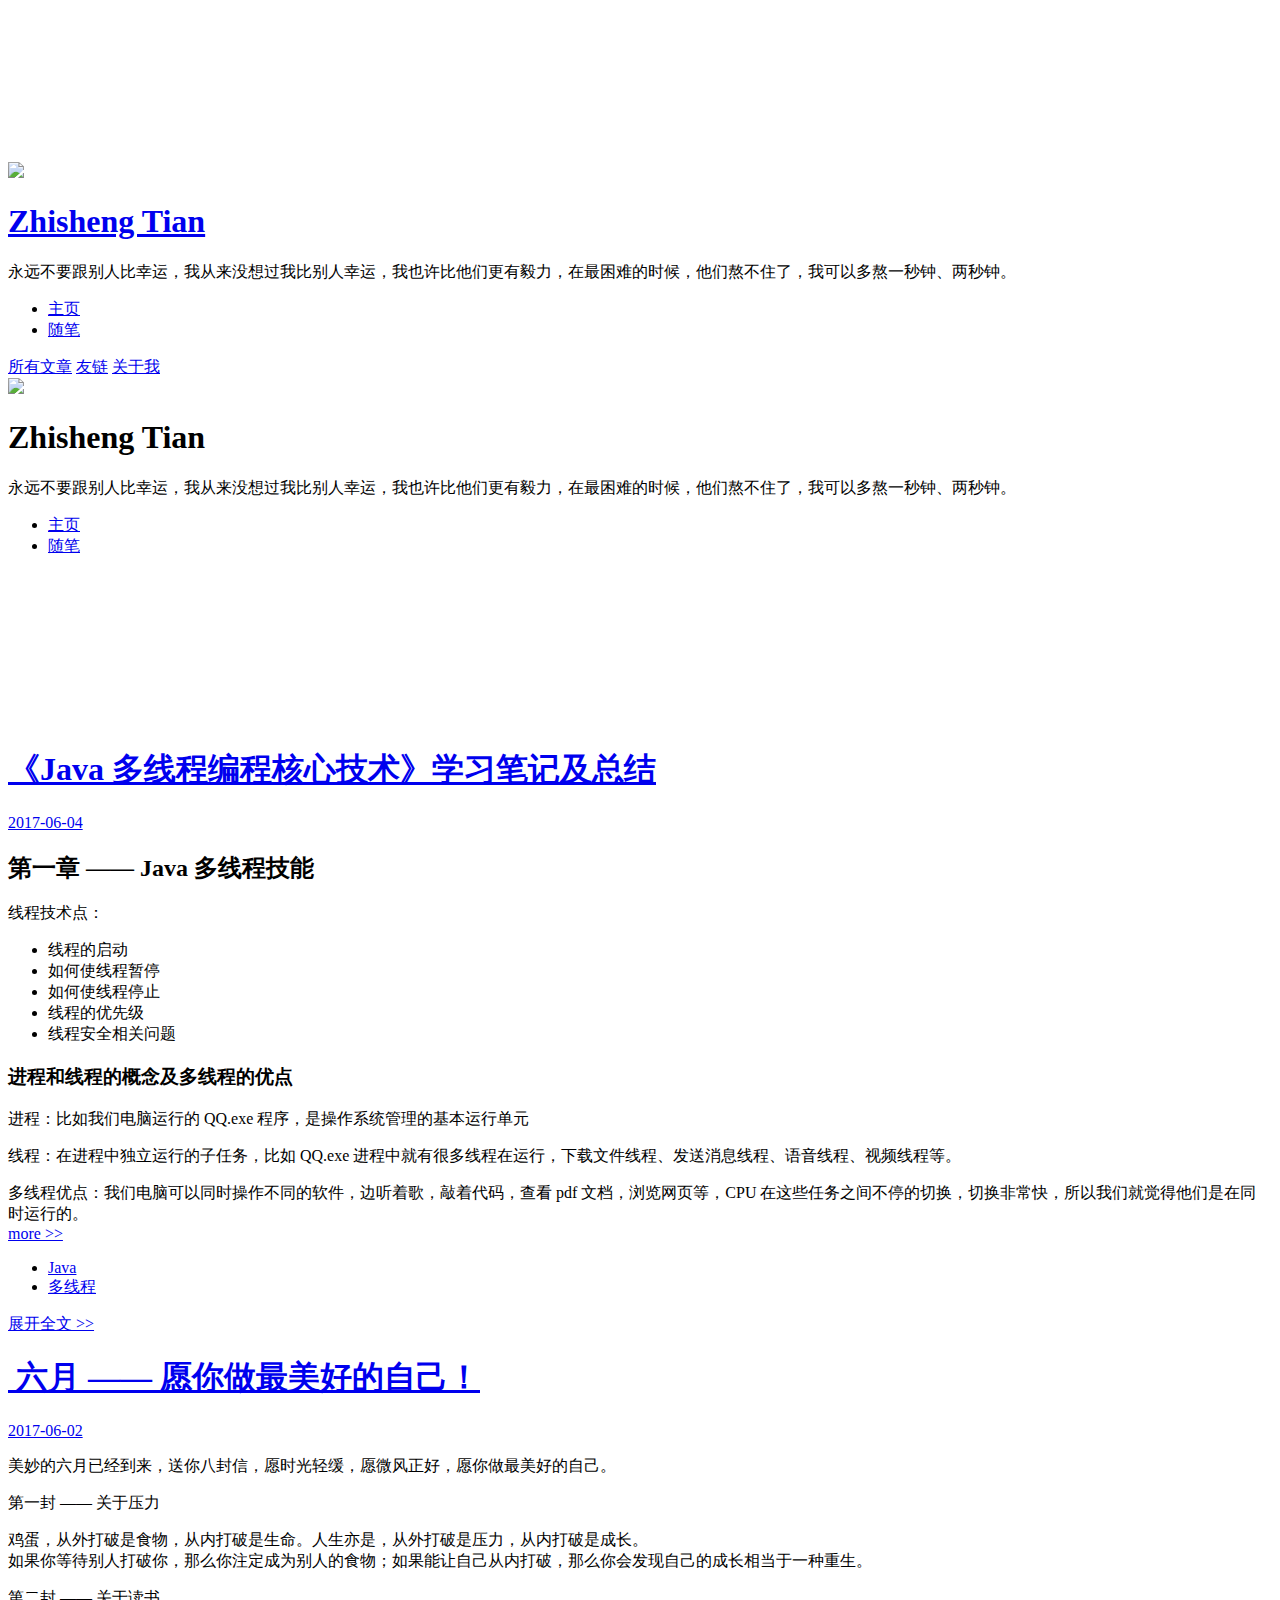
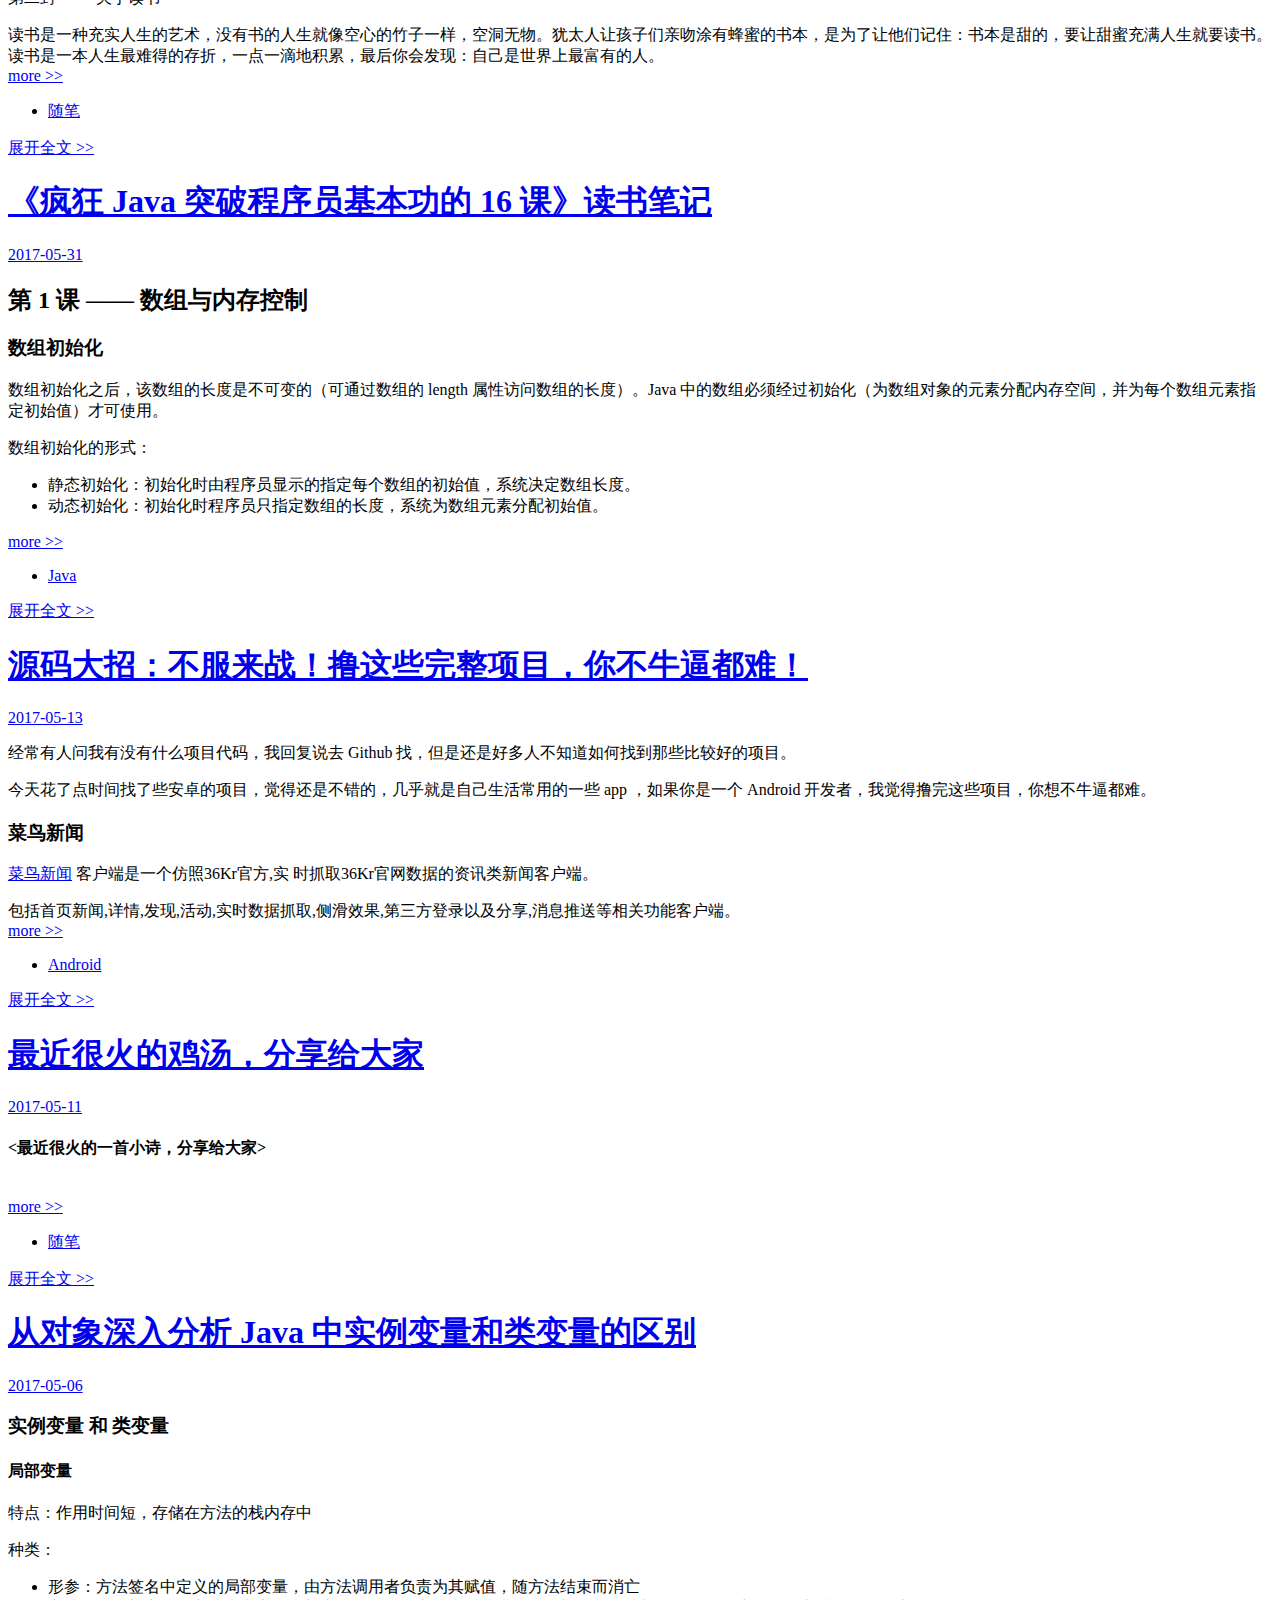
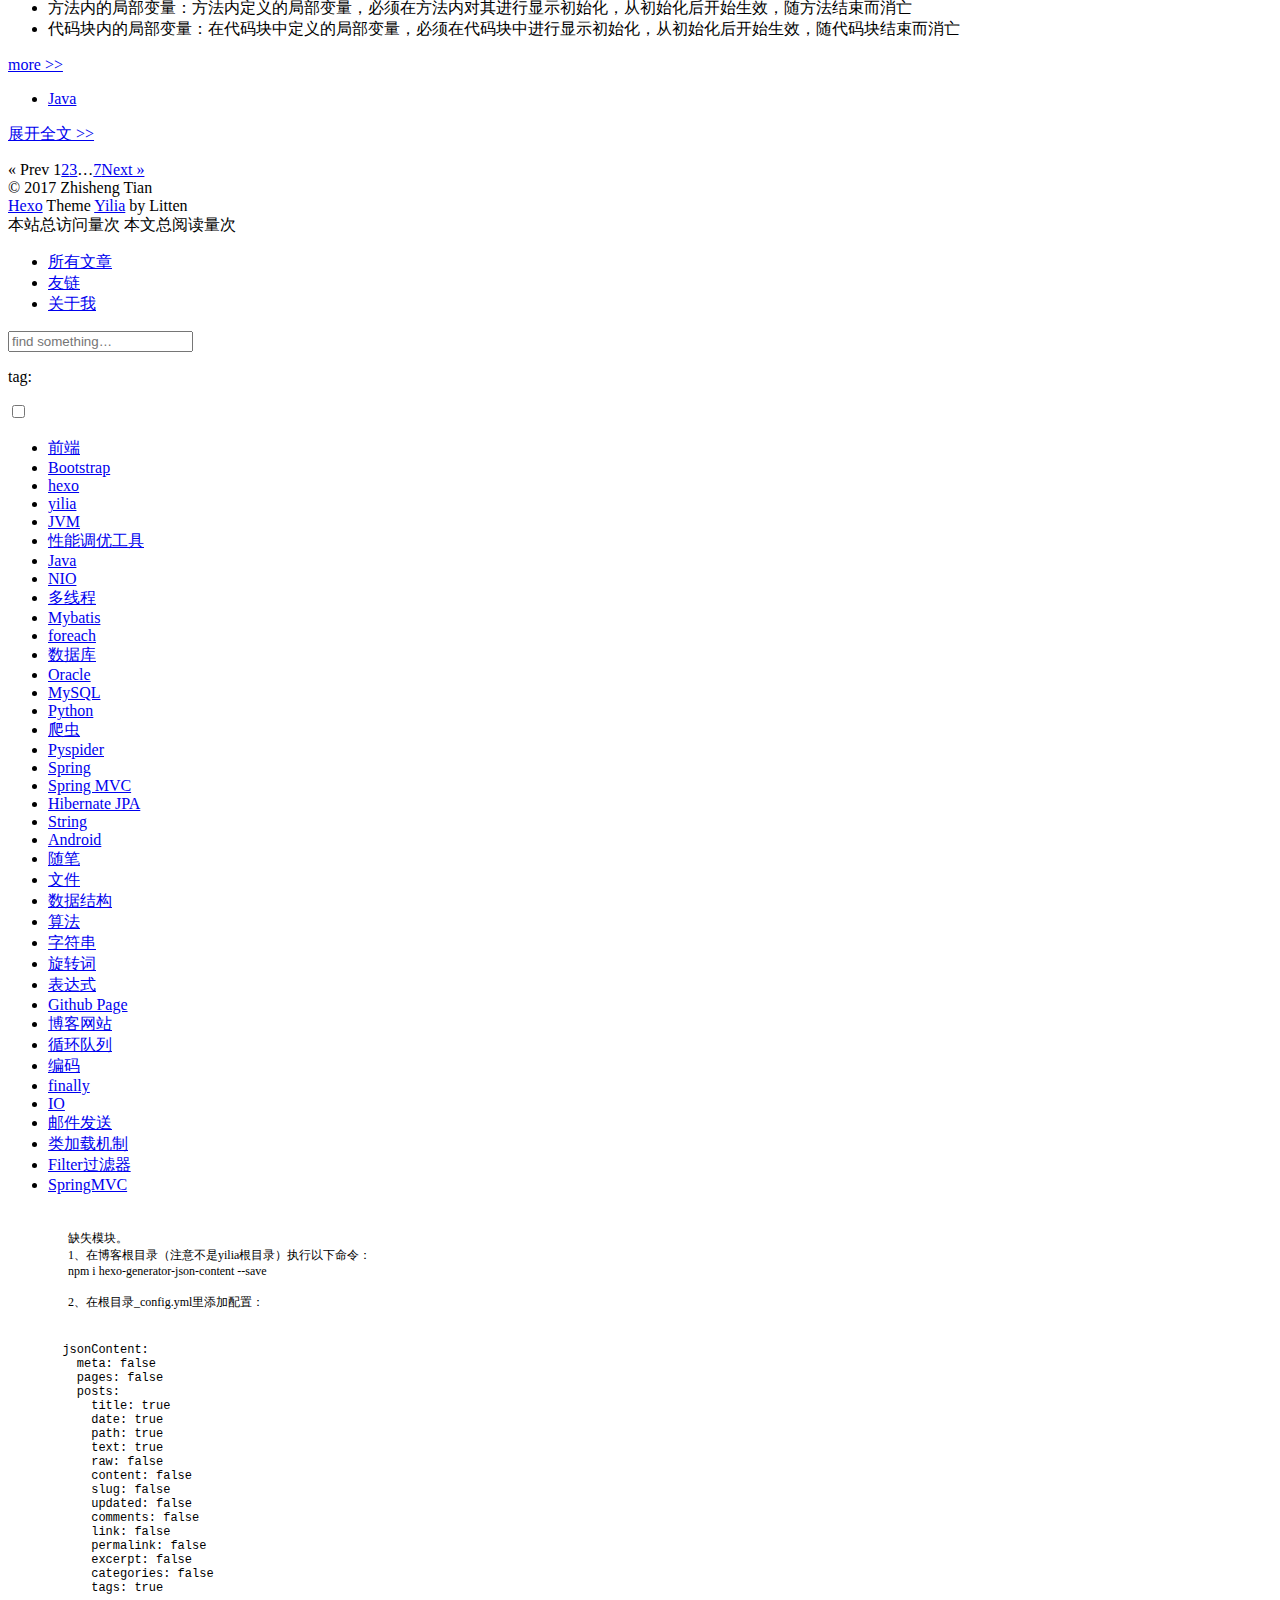
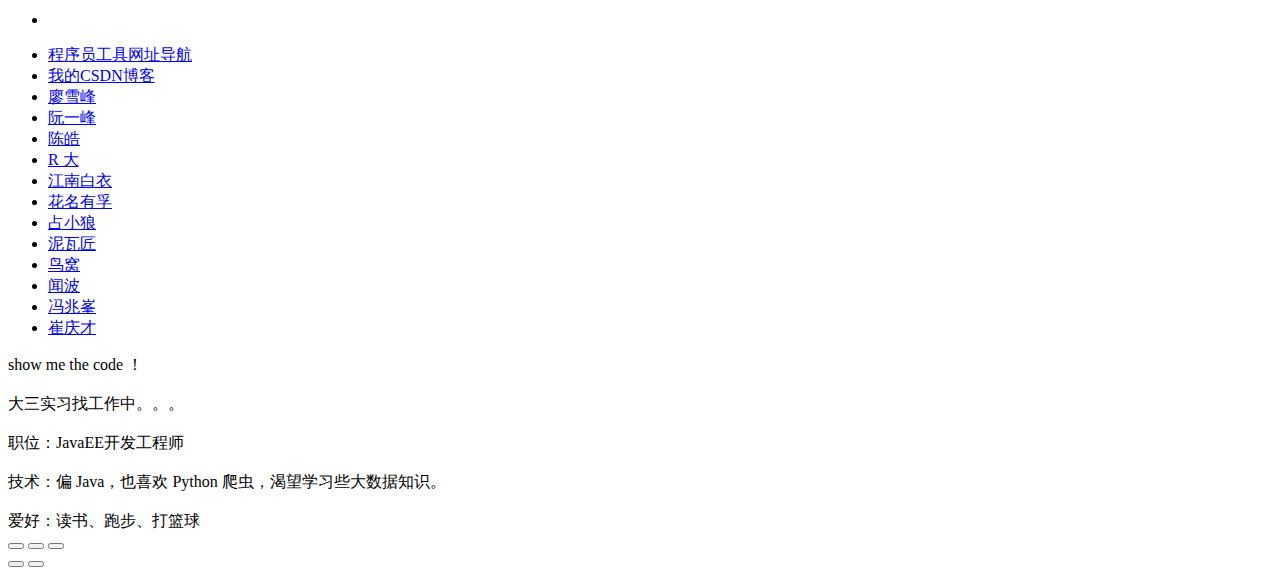
==== index.html @ c3913f11 "index.html" ====
<!DOCTYPE html>
<html>
<head>
  <meta charset="utf-8">
  
  <meta name="renderer" content="webkit">
  <meta http-equiv="X-UA-Compatible" content="IE=edge" >
  <link rel="dns-prefetch" href="http://yoursite.com">
  <title>Zhisheng的博客</title>
  <meta name="viewport" content="width=device-width, initial-scale=1, maximum-scale=1">
  <meta property="og:type" content="website">
<meta property="og:title" content="Zhisheng的博客">
<meta property="og:url" content="http://yoursite.com/index.html">
<meta property="og:site_name" content="Zhisheng的博客">
<meta name="twitter:card" content="summary">
<meta name="twitter:title" content="Zhisheng的博客">
  
    <link rel="alternative" href="/atom.xml" title="Zhisheng的博客" type="application/atom+xml">
  
  
    <link rel="icon" href="/img/favicon.ico">
  
  <link rel="stylesheet" type="text/css" href="/./main.234bc0.css">
  <style type="text/css">
  
    #container.show {
      background: linear-gradient(200deg,#a0cfe4,#e8c37e);
    }
  </style>
  

  

</head>

<body>
  <div id="container" q-class="show:isCtnShow">
    <canvas id="anm-canvas" class="anm-canvas"></canvas>
    <div class="left-col" q-class="show:isShow">
      
<div class="overlay" style="background: #4d4d4d"></div>
<div class="intrude-less">
	<header id="header" class="inner">
		<a href="/" class="profilepic">
			<img src="/img/avatar.png" class="js-avatar">
		</a>
		<hgroup>
		  <h1 class="header-author"><a href="/">Zhisheng Tian</a></h1>
		</hgroup>
		
		<p class="header-subtitle">永远不要跟别人比幸运，我从来没想过我比别人幸运，我也许比他们更有毅力，在最困难的时候，他们熬不住了，我可以多熬一秒钟、两秒钟。</p>
		

		<nav class="header-menu">
			<ul>
			
				<li><a href="/">主页</a></li>
	        
				<li><a href="/tags/随笔/">随笔</a></li>
	        
			</ul>
		</nav>
		<nav class="header-smart-menu">
    		
    			
    			<a q-on="click: openSlider(e, 'innerArchive')" href="javascript:void(0)">所有文章</a>
    			
            
    			
    			<a q-on="click: openSlider(e, 'friends')" href="javascript:void(0)">友链</a>
    			
            
    			
    			<a q-on="click: openSlider(e, 'aboutme')" href="javascript:void(0)">关于我</a>
    			
            
		</nav>
		<nav class="header-nav">
			<div class="social">
				
					<a class="github" target="_blank" href="https://github.com/zhisheng17/" title="github"><i class="icon-github"></i></a>
		        
					<a class="zhihu" target="_blank" href="https://www.zhihu.com/people/tian-zhisheng/activities" title="zhihu"><i class="icon-zhihu"></i></a>
		        
					<a class="qq" target="_blank" href="http://shang.qq.com/wpa/qunwpa?idkey=12fd21bdd550f4b14f76ed5f00305b22e57fbd08aa55a18d472570280754a179" title="qq"><i class="icon-qq"></i></a>
		        
					<a class="jianshu" target="_blank" href="http://www.jianshu.com/u/419f65c24433" title="jianshu"><i class="icon-jianshu"></i></a>
		        
					<a class="segmentfault" target="_blank" href="https://segmentfault.com/u/yuanblog" title="segmentfault"><i class="icon-segmentfault"></i></a>
		        
					<a class="mail" target="_blank" href="mailto://zhisheng2018@gmail.com" title="mail"><i class="icon-mail"></i></a>
		        
			</div>
		</nav>
	</header>		
</div>

    </div>
    <div class="mid-col" q-class="show:isShow,hide:isShow|isFalse">
      
<nav id="mobile-nav">
  	<div class="overlay js-overlay" style="background: #4d4d4d"></div>
	<div class="btnctn js-mobile-btnctn">
  		<div class="slider-trigger list" q-on="click: openSlider(e)"><i class="icon icon-sort"></i></div>
	</div>
	<div class="intrude-less">
		<header id="header" class="inner">
			<div class="profilepic">
				<img src="/img/avatar.png" class="js-avatar">
			</div>
			<hgroup>
			  <h1 class="header-author js-header-author">Zhisheng Tian</h1>
			</hgroup>
			
			<p class="header-subtitle"><i class="icon icon-quo-left"></i>永远不要跟别人比幸运，我从来没想过我比别人幸运，我也许比他们更有毅力，在最困难的时候，他们熬不住了，我可以多熬一秒钟、两秒钟。<i class="icon icon-quo-right"></i></p>
			
			
			
				
			
				
			
			
			
			<nav class="header-nav">
				<div class="social">
					
						<a class="github" target="_blank" href="https://github.com/zhisheng17/" title="github"><i class="icon-github"></i></a>
			        
						<a class="zhihu" target="_blank" href="https://www.zhihu.com/people/tian-zhisheng/activities" title="zhihu"><i class="icon-zhihu"></i></a>
			        
						<a class="qq" target="_blank" href="http://shang.qq.com/wpa/qunwpa?idkey=12fd21bdd550f4b14f76ed5f00305b22e57fbd08aa55a18d472570280754a179" title="qq"><i class="icon-qq"></i></a>
			        
						<a class="jianshu" target="_blank" href="http://www.jianshu.com/u/419f65c24433" title="jianshu"><i class="icon-jianshu"></i></a>
			        
						<a class="segmentfault" target="_blank" href="https://segmentfault.com/u/yuanblog" title="segmentfault"><i class="icon-segmentfault"></i></a>
			        
						<a class="mail" target="_blank" href="mailto://zhisheng2018@gmail.com" title="mail"><i class="icon-mail"></i></a>
			        
				</div>
			</nav>

			<nav class="header-menu js-header-menu">
				<ul style="width: 50%">
				
				
					<li style="width: 50%"><a href="/">主页</a></li>
		        
					<li style="width: 50%"><a href="/tags/随笔/">随笔</a></li>
		        
				</ul>
			</nav>
		</header>				
	</div>
	<div class="mobile-mask" style="display:none" q-show="isShow"></div>
</nav>

      <div id="wrapper" class="body-wrap">
        <div class="menu-l">
          <div class="canvas-wrap">
            <canvas data-colors="#eaeaea" data-sectionHeight="100" data-contentId="js-content" id="myCanvas1" class="anm-canvas"></canvas>
          </div>
          <div id="js-content" class="content-ll">
            
  
    <article id="post-Java-Thread" class="article article-type-post  article-index" itemscope itemprop="blogPost">
  <div class="article-inner">
    
      <header class="article-header">
        
  
    <h1 itemprop="name">
      <a class="article-title" href="/2017/06/04/Java-Thread/">《Java 多线程编程核心技术》学习笔记及总结</a>
    </h1>
  

        
        <a href="/2017/06/04/Java-Thread/" class="archive-article-date">
  	<time datetime="2017-06-04T13:04:18.921Z" itemprop="datePublished"><i class="icon-calendar icon"></i>2017-06-04</time>
</a>
        
      </header>
    
    <div class="article-entry" itemprop="articleBody">
      
        <h2 id="第一章-——-Java-多线程技能"><a href="#第一章-——-Java-多线程技能" class="headerlink" title="第一章 —— Java 多线程技能"></a>第一章 —— Java 多线程技能</h2><p>线程技术点：</p>
<ul>
<li>线程的启动</li>
<li>如何使线程暂停</li>
<li>如何使线程停止</li>
<li>线程的优先级</li>
<li>线程安全相关问题</li>
</ul>
<h3 id="进程和线程的概念及多线程的优点"><a href="#进程和线程的概念及多线程的优点" class="headerlink" title="进程和线程的概念及多线程的优点"></a>进程和线程的概念及多线程的优点</h3><p>进程：比如我们电脑运行的 QQ.exe 程序，是操作系统管理的基本运行单元</p>
<p>线程：在进程中独立运行的子任务，比如 QQ.exe 进程中就有很多线程在运行，下载文件线程、发送消息线程、语音线程、视频线程等。</p>
<p>多线程优点：我们电脑可以同时操作不同的软件，边听着歌，敲着代码，查看 pdf 文档，浏览网页等，CPU 在这些任务之间不停的切换，切换非常快，所以我们就觉得他们是在同时运行的。<br>
        
          <a class="article-more-a" href="/2017/06/04/Java-Thread/#more">more >></a>
        
      

      
    </div>
    <div class="article-info article-info-index">
      
      
	<div class="article-tag tagcloud">
		<i class="icon-price-tags icon"></i>
		<ul class="article-tag-list">
			 
        		<li class="article-tag-list-item">
        			<a href="javascript:void(0)" class="js-tag article-tag-list-link color5">Java</a>
        		</li>
      		 
        		<li class="article-tag-list-item">
        			<a href="javascript:void(0)" class="js-tag article-tag-list-link color4">多线程</a>
        		</li>
      		
		</ul>
	</div>

      

      
        <p class="article-more-link">
          <a class="article-more-a" href="/2017/06/04/Java-Thread/">展开全文 >></a>
        </p>
      

      
      <div class="clearfix"></div>
    </div>
  </div>
</article>








  
    <article id="post-poetry2" class="article article-type-post  article-index" itemscope itemprop="blogPost">
  <div class="article-inner">
    
      <header class="article-header">
        
  
    <h1 itemprop="name">
      <a class="article-title" href="/2017/06/02/poetry2/"> 六月 —— 愿你做最美好的自己！</a>
    </h1>
  

        
        <a href="/2017/06/02/poetry2/" class="archive-article-date">
  	<time datetime="2017-06-02T09:49:19.563Z" itemprop="datePublished"><i class="icon-calendar icon"></i>2017-06-02</time>
</a>
        
      </header>
    
    <div class="article-entry" itemprop="articleBody">
      
        <p>美妙的六月已经到来，送你八封信，愿时光轻缓，愿微风正好，愿你做最美好的自己。</p>
<p>第一封 —— 关于压力</p>
<p>鸡蛋，从外打破是食物，从内打破是生命。人生亦是，从外打破是压力，从内打破是成长。<br>如果你等待别人打破你，那么你注定成为别人的食物；如果能让自己从内打破，那么你会发现自己的成长相当于一种重生。</p>
<p>第二封 —— 关于读书</p>
<p> 读书是一种充实人生的艺术，没有书的人生就像空心的竹子一样，空洞无物。犹太人让孩子们亲吻涂有蜂蜜的书本，是为了让他们记住：书本是甜的，要让甜蜜充满人生就要读书。读书是一本人生最难得的存折，一点一滴地积累，最后你会发现：自己是世界上最富有的人。<br>
        
          <a class="article-more-a" href="/2017/06/02/poetry2/#more">more >></a>
        
      

      
    </div>
    <div class="article-info article-info-index">
      
      
	<div class="article-tag tagcloud">
		<i class="icon-price-tags icon"></i>
		<ul class="article-tag-list">
			 
        		<li class="article-tag-list-item">
        			<a href="javascript:void(0)" class="js-tag article-tag-list-link color3">随笔</a>
        		</li>
      		
		</ul>
	</div>

      

      
        <p class="article-more-link">
          <a class="article-more-a" href="/2017/06/02/poetry2/">展开全文 >></a>
        </p>
      

      
      <div class="clearfix"></div>
    </div>
  </div>
</article>








  
    <article id="post-Java-16-lession" class="article article-type-post  article-index" itemscope itemprop="blogPost">
  <div class="article-inner">
    
      <header class="article-header">
        
  
    <h1 itemprop="name">
      <a class="article-title" href="/2017/05/31/Java-16-lession/">《疯狂 Java 突破程序员基本功的 16 课》读书笔记</a>
    </h1>
  

        
        <a href="/2017/05/31/Java-16-lession/" class="archive-article-date">
  	<time datetime="2017-05-31T13:11:32.805Z" itemprop="datePublished"><i class="icon-calendar icon"></i>2017-05-31</time>
</a>
        
      </header>
    
    <div class="article-entry" itemprop="articleBody">
      
        <h2 id="第-1-课-——-数组与内存控制"><a href="#第-1-课-——-数组与内存控制" class="headerlink" title="第 1 课 —— 数组与内存控制"></a>第 1 课 —— 数组与内存控制</h2><h3 id="数组初始化"><a href="#数组初始化" class="headerlink" title="数组初始化"></a>数组初始化</h3><p>数组初始化之后，该数组的长度是不可变的（可通过数组的 length 属性访问数组的长度）。Java 中的数组必须经过初始化（为数组对象的元素分配内存空间，并为每个数组元素指定初始值）才可使用。</p>
<p>数组初始化的形式：</p>
<ul>
<li>静态初始化：初始化时由程序员显示的指定每个数组的初始值，系统决定数组长度。</li>
<li>动态初始化：初始化时程序员只指定数组的长度，系统为数组元素分配初始值。</li>
</ul>
        
          <a class="article-more-a" href="/2017/05/31/Java-16-lession/#more">more >></a>
        
      

      
    </div>
    <div class="article-info article-info-index">
      
      
	<div class="article-tag tagcloud">
		<i class="icon-price-tags icon"></i>
		<ul class="article-tag-list">
			 
        		<li class="article-tag-list-item">
        			<a href="javascript:void(0)" class="js-tag article-tag-list-link color5">Java</a>
        		</li>
      		
		</ul>
	</div>

      

      
        <p class="article-more-link">
          <a class="article-more-a" href="/2017/05/31/Java-16-lession/">展开全文 >></a>
        </p>
      

      
      <div class="clearfix"></div>
    </div>
  </div>
</article>








  
    <article id="post-android-projects" class="article article-type-post  article-index" itemscope itemprop="blogPost">
  <div class="article-inner">
    
      <header class="article-header">
        
  
    <h1 itemprop="name">
      <a class="article-title" href="/2017/05/13/android-projects/">源码大招：不服来战！撸这些完整项目，你不牛逼都难！</a>
    </h1>
  

        
        <a href="/2017/05/13/android-projects/" class="archive-article-date">
  	<time datetime="2017-05-13T10:04:51.795Z" itemprop="datePublished"><i class="icon-calendar icon"></i>2017-05-13</time>
</a>
        
      </header>
    
    <div class="article-entry" itemprop="articleBody">
      
        <p>经常有人问我有没有什么项目代码，我回复说去 Github 找，但是还是好多人不知道如何找到那些比较好的项目。</p>
<p>今天花了点时间找了些安卓的项目，觉得还是不错的，几乎就是自己生活常用的一些 app ，如果你是一个 Android 开发者，我觉得撸完这些项目，你想不牛逼都难。</p>
<h3 id="菜鸟新闻"><a href="#菜鸟新闻" class="headerlink" title="菜鸟新闻"></a>菜鸟新闻</h3><p><a href="http://www.cniao5.com/">菜鸟新闻</a> 客户端是一个仿照36Kr官方,实 时抓取36Kr官网数据的资讯类新闻客户端。</p>
<p>包括首页新闻,详情,发现,活动,实时数据抓取,侧滑效果,第三方登录以及分享,消息推送等相关功能客户端。<br>
        
          <a class="article-more-a" href="/2017/05/13/android-projects/#more">more >></a>
        
      

      
    </div>
    <div class="article-info article-info-index">
      
      
	<div class="article-tag tagcloud">
		<i class="icon-price-tags icon"></i>
		<ul class="article-tag-list">
			 
        		<li class="article-tag-list-item">
        			<a href="javascript:void(0)" class="js-tag article-tag-list-link color3">Android</a>
        		</li>
      		
		</ul>
	</div>

      

      
        <p class="article-more-link">
          <a class="article-more-a" href="/2017/05/13/android-projects/">展开全文 >></a>
        </p>
      

      
      <div class="clearfix"></div>
    </div>
  </div>
</article>








  
    <article id="post-poetry" class="article article-type-post  article-index" itemscope itemprop="blogPost">
  <div class="article-inner">
    
      <header class="article-header">
        
  
    <h1 itemprop="name">
      <a class="article-title" href="/2017/05/11/poetry/">最近很火的鸡汤，分享给大家</a>
    </h1>
  

        
        <a href="/2017/05/11/poetry/" class="archive-article-date">
  	<time datetime="2017-05-11T12:33:20.123Z" itemprop="datePublished"><i class="icon-calendar icon"></i>2017-05-11</time>
</a>
        
      </header>
    
    <div class="article-entry" itemprop="articleBody">
      
        <h4 id="lt-最近很火的一首小诗，分享给大家-gt"><a href="#lt-最近很火的一首小诗，分享给大家-gt" class="headerlink" title="&lt;最近很火的一首小诗，分享给大家&gt;"></a>&lt;最近很火的一首小诗，分享给大家&gt;</h4><p><img src="http://ohfk1r827.bkt.clouddn.com/owl-2287017_960_720.jpg" alt=""><br>
        
          <a class="article-more-a" href="/2017/05/11/poetry/#more">more >></a>
        
      

      
    </div>
    <div class="article-info article-info-index">
      
      
	<div class="article-tag tagcloud">
		<i class="icon-price-tags icon"></i>
		<ul class="article-tag-list">
			 
        		<li class="article-tag-list-item">
        			<a href="javascript:void(0)" class="js-tag article-tag-list-link color3">随笔</a>
        		</li>
      		
		</ul>
	</div>

      

      
        <p class="article-more-link">
          <a class="article-more-a" href="/2017/05/11/poetry/">展开全文 >></a>
        </p>
      

      
      <div class="clearfix"></div>
    </div>
  </div>
</article>








  
    <article id="post-java-var" class="article article-type-post  article-index" itemscope itemprop="blogPost">
  <div class="article-inner">
    
      <header class="article-header">
        
  
    <h1 itemprop="name">
      <a class="article-title" href="/2017/05/06/java-var/">从对象深入分析 Java 中实例变量和类变量的区别</a>
    </h1>
  

        
        <a href="/2017/05/06/java-var/" class="archive-article-date">
  	<time datetime="2017-05-06T06:24:51.333Z" itemprop="datePublished"><i class="icon-calendar icon"></i>2017-05-06</time>
</a>
        
      </header>
    
    <div class="article-entry" itemprop="articleBody">
      
        <h3 id="实例变量-和-类变量"><a href="#实例变量-和-类变量" class="headerlink" title="实例变量 和 类变量"></a>实例变量 和 类变量</h3><h4 id="局部变量"><a href="#局部变量" class="headerlink" title="局部变量"></a>局部变量</h4><p>特点：作用时间短，存储在方法的栈内存中</p>
<p>种类：</p>
<ul>
<li>形参：方法签名中定义的局部变量，由方法调用者负责为其赋值，随方法结束而消亡</li>
<li>方法内的局部变量：方法内定义的局部变量，必须在方法内对其进行显示初始化，从初始化后开始生效，随方法结束而消亡</li>
<li>代码块内的局部变量：在代码块中定义的局部变量，必须在代码块中进行显示初始化，从初始化后开始生效，随代码块结束而消亡</li>
</ul>
        
          <a class="article-more-a" href="/2017/05/06/java-var/#more">more >></a>
        
      

      
    </div>
    <div class="article-info article-info-index">
      
      
	<div class="article-tag tagcloud">
		<i class="icon-price-tags icon"></i>
		<ul class="article-tag-list">
			 
        		<li class="article-tag-list-item">
        			<a href="javascript:void(0)" class="js-tag article-tag-list-link color5">Java</a>
        		</li>
      		
		</ul>
	</div>

      

      
        <p class="article-more-link">
          <a class="article-more-a" href="/2017/05/06/java-var/">展开全文 >></a>
        </p>
      

      
      <div class="clearfix"></div>
    </div>
  </div>
</article>








  
  
    <nav id="page-nav">
      <span class="page-number current">1</span><a class="page-number" href="/page/2/">2</a><a class="page-number" href="/page/3/">3</a><span class="space">&hellip;</span><a class="page-number" href="/page/7/">7</a><a class="extend next" rel="next" href="/page/2/">Next &raquo;</a>
    </nav>
  


          </div>
        </div>
      </div>
      <footer id="footer">
  <div class="outer">
    <div id="footer-info">
    	<div class="footer-left">
    		&copy; 2017 Zhisheng Tian
    	</div>
      	<div class="footer-right">
      		<a href="http://hexo.io/" target="_blank">Hexo</a>  Theme <a href="https://github.com/litten/hexo-theme-yilia" target="_blank">Yilia</a> by Litten
      	</div>
    </div>
  </div>
  <span id="busuanzi_container_site_pv">
    本站总访问量<span id="busuanzi_value_site_pv"></span>次
</span>
<span id="busuanzi_container_page_pv">
  本文总阅读量<span id="busuanzi_value_page_pv"></span>次
</span>
  <script async src="//dn-lbstatics.qbox.me/busuanzi/2.3/busuanzi.pure.mini.js">
</script>
</footer>
    </div>
    <script>
	var yiliaConfig = {
		mathjax: false,
		isHome: true,
		isPost: false,
		isArchive: false,
		isTag: false,
		isCategory: false,
		open_in_new: false,
		root: "/",
		innerArchive: true,
		showTags: false
	}
</script>

<script>!function(t){function n(r){if(e[r])return e[r].exports;var o=e[r]={exports:{},id:r,loaded:!1};return t[r].call(o.exports,o,o.exports,n),o.loaded=!0,o.exports}var e={};return n.m=t,n.c=e,n.p="./",n(0)}([function(t,n,e){"use strict";function r(t){return t&&t.__esModule?t:{default:t}}function o(t,n){var e=/\/|index.html/g;return t.replace(e,"")===n.replace(e,"")}function i(){for(var t=document.querySelectorAll(".js-header-menu li a"),n=window.location.pathname,e=0,r=t.length;e<r;e++){var i=t[e];o(n,i.getAttribute("href"))&&(0,d.default)(i,"active")}}function u(t){for(var n=t.offsetLeft,e=t.offsetParent;null!==e;)n+=e.offsetLeft,e=e.offsetParent;return n}function f(t){for(var n=t.offsetTop,e=t.offsetParent;null!==e;)n+=e.offsetTop,e=e.offsetParent;return n}function c(t,n,e,r,o){var i=u(t),c=f(t)-n;if(c-e<=o){var a=t.$newDom;a||(a=t.cloneNode(!0),(0,h.default)(t,a),t.$newDom=a,a.style.position="fixed",a.style.top=(e||c)+"px",a.style.left=i+"px",a.style.zIndex=r||2,a.style.width="100%",a.style.color="#fff"),a.style.visibility="visible",t.style.visibility="hidden"}else{t.style.visibility="visible";var s=t.$newDom;s&&(s.style.visibility="hidden")}}function a(){var t=document.querySelector(".js-overlay"),n=document.querySelector(".js-header-menu");c(t,document.body.scrollTop,-63,2,0),c(n,document.body.scrollTop,1,3,0)}function s(){document.querySelector("#container").addEventListener("scroll",function(t){a()}),window.addEventListener("scroll",function(t){a()}),a()}function l(){x.default.versions.mobile&&window.screen.width<800&&(i(),s())}var p=e(71),d=r(p),v=e(72),y=(r(v),e(84)),h=r(y),b=e(69),x=r(b),m=e(75),g=r(m),w=e(70);l(),(0,w.addLoadEvent)(function(){g.default.init()}),t.exports={}},function(t,n){var e=t.exports="undefined"!=typeof window&&window.Math==Math?window:"undefined"!=typeof self&&self.Math==Math?self:Function("return this")();"number"==typeof __g&&(__g=e)},function(t,n){var e={}.hasOwnProperty;t.exports=function(t,n){return e.call(t,n)}},function(t,n,e){var r=e(49),o=e(15);t.exports=function(t){return r(o(t))}},function(t,n,e){t.exports=!e(8)(function(){return 7!=Object.defineProperty({},"a",{get:function(){return 7}}).a})},function(t,n,e){var r=e(6),o=e(12);t.exports=e(4)?function(t,n,e){return r.f(t,n,o(1,e))}:function(t,n,e){return t[n]=e,t}},function(t,n,e){var r=e(10),o=e(30),i=e(24),u=Object.defineProperty;n.f=e(4)?Object.defineProperty:function(t,n,e){if(r(t),n=i(n,!0),r(e),o)try{return u(t,n,e)}catch(t){}if("get"in e||"set"in e)throw TypeError("Accessors not supported!");return"value"in e&&(t[n]=e.value),t}},function(t,n,e){var r=e(22)("wks"),o=e(13),i=e(1).Symbol,u="function"==typeof i,f=t.exports=function(t){return r[t]||(r[t]=u&&i[t]||(u?i:o)("Symbol."+t))};f.store=r},function(t,n){t.exports=function(t){try{return!!t()}catch(t){return!0}}},function(t,n,e){var r=e(35),o=e(16);t.exports=Object.keys||function(t){return r(t,o)}},function(t,n,e){var r=e(11);t.exports=function(t){if(!r(t))throw TypeError(t+" is not an object!");return t}},function(t,n){t.exports=function(t){return"object"==typeof t?null!==t:"function"==typeof t}},function(t,n){t.exports=function(t,n){return{enumerable:!(1&t),configurable:!(2&t),writable:!(4&t),value:n}}},function(t,n){var e=0,r=Math.random();t.exports=function(t){return"Symbol(".concat(void 0===t?"":t,")_",(++e+r).toString(36))}},function(t,n){var e=t.exports={version:"2.4.0"};"number"==typeof __e&&(__e=e)},function(t,n){t.exports=function(t){if(void 0==t)throw TypeError("Can't call method on  "+t);return t}},function(t,n){t.exports="constructor,hasOwnProperty,isPrototypeOf,propertyIsEnumerable,toLocaleString,toString,valueOf".split(",")},function(t,n){t.exports={}},function(t,n){t.exports=!0},function(t,n){n.f={}.propertyIsEnumerable},function(t,n,e){var r=e(6).f,o=e(2),i=e(7)("toStringTag");t.exports=function(t,n,e){t&&!o(t=e?t:t.prototype,i)&&r(t,i,{configurable:!0,value:n})}},function(t,n,e){var r=e(22)("keys"),o=e(13);t.exports=function(t){return r[t]||(r[t]=o(t))}},function(t,n,e){var r=e(1),o="__core-js_shared__",i=r[o]||(r[o]={});t.exports=function(t){return i[t]||(i[t]={})}},function(t,n){var e=Math.ceil,r=Math.floor;t.exports=function(t){return isNaN(t=+t)?0:(t>0?r:e)(t)}},function(t,n,e){var r=e(11);t.exports=function(t,n){if(!r(t))return t;var e,o;if(n&&"function"==typeof(e=t.toString)&&!r(o=e.call(t)))return o;if("function"==typeof(e=t.valueOf)&&!r(o=e.call(t)))return o;if(!n&&"function"==typeof(e=t.toString)&&!r(o=e.call(t)))return o;throw TypeError("Can't convert object to primitive value")}},function(t,n,e){var r=e(1),o=e(14),i=e(18),u=e(26),f=e(6).f;t.exports=function(t){var n=o.Symbol||(o.Symbol=i?{}:r.Symbol||{});"_"==t.charAt(0)||t in n||f(n,t,{value:u.f(t)})}},function(t,n,e){n.f=e(7)},function(t,n,e){var r=e(1),o=e(14),i=e(46),u=e(5),f="prototype",c=function(t,n,e){var a,s,l,p=t&c.F,d=t&c.G,v=t&c.S,y=t&c.P,h=t&c.B,b=t&c.W,x=d?o:o[n]||(o[n]={}),m=x[f],g=d?r:v?r[n]:(r[n]||{})[f];d&&(e=n);for(a in e)s=!p&&g&&void 0!==g[a],s&&a in x||(l=s?g[a]:e[a],x[a]=d&&"function"!=typeof g[a]?e[a]:h&&s?i(l,r):b&&g[a]==l?function(t){var n=function(n,e,r){if(this instanceof t){switch(arguments.length){case 0:return new t;case 1:return new t(n);case 2:return new t(n,e)}return new t(n,e,r)}return t.apply(this,arguments)};return n[f]=t[f],n}(l):y&&"function"==typeof l?i(Function.call,l):l,y&&((x.virtual||(x.virtual={}))[a]=l,t&c.R&&m&&!m[a]&&u(m,a,l)))};c.F=1,c.G=2,c.S=4,c.P=8,c.B=16,c.W=32,c.U=64,c.R=128,t.exports=c},function(t,n){var e={}.toString;t.exports=function(t){return e.call(t).slice(8,-1)}},function(t,n,e){var r=e(11),o=e(1).document,i=r(o)&&r(o.createElement);t.exports=function(t){return i?o.createElement(t):{}}},function(t,n,e){t.exports=!e(4)&&!e(8)(function(){return 7!=Object.defineProperty(e(29)("div"),"a",{get:function(){return 7}}).a})},function(t,n,e){"use strict";var r=e(18),o=e(27),i=e(36),u=e(5),f=e(2),c=e(17),a=e(51),s=e(20),l=e(58),p=e(7)("iterator"),d=!([].keys&&"next"in[].keys()),v="@@iterator",y="keys",h="values",b=function(){return this};t.exports=function(t,n,e,x,m,g,w){a(e,n,x);var O,S,_,j=function(t){if(!d&&t in A)return A[t];switch(t){case y:return function(){return new e(this,t)};case h:return function(){return new e(this,t)}}return function(){return new e(this,t)}},P=n+" Iterator",E=m==h,M=!1,A=t.prototype,T=A[p]||A[v]||m&&A[m],L=T||j(m),N=m?E?j("entries"):L:void 0,C="Array"==n?A.entries||T:T;if(C&&(_=l(C.call(new t)),_!==Object.prototype&&(s(_,P,!0),r||f(_,p)||u(_,p,b))),E&&T&&T.name!==h&&(M=!0,L=function(){return T.call(this)}),r&&!w||!d&&!M&&A[p]||u(A,p,L),c[n]=L,c[P]=b,m)if(O={values:E?L:j(h),keys:g?L:j(y),entries:N},w)for(S in O)S in A||i(A,S,O[S]);else o(o.P+o.F*(d||M),n,O);return O}},function(t,n,e){var r=e(10),o=e(55),i=e(16),u=e(21)("IE_PROTO"),f=function(){},c="prototype",a=function(){var t,n=e(29)("iframe"),r=i.length,o="<",u=">";for(n.style.display="none",e(48).appendChild(n),n.src="javascript:",t=n.contentWindow.document,t.open(),t.write(o+"script"+u+"document.F=Object"+o+"/script"+u),t.close(),a=t.F;r--;)delete a[c][i[r]];return a()};t.exports=Object.create||function(t,n){var e;return null!==t?(f[c]=r(t),e=new f,f[c]=null,e[u]=t):e=a(),void 0===n?e:o(e,n)}},function(t,n,e){var r=e(35),o=e(16).concat("length","prototype");n.f=Object.getOwnPropertyNames||function(t){return r(t,o)}},function(t,n){n.f=Object.getOwnPropertySymbols},function(t,n,e){var r=e(2),o=e(3),i=e(45)(!1),u=e(21)("IE_PROTO");t.exports=function(t,n){var e,f=o(t),c=0,a=[];for(e in f)e!=u&&r(f,e)&&a.push(e);for(;n.length>c;)r(f,e=n[c++])&&(~i(a,e)||a.push(e));return a}},function(t,n,e){t.exports=e(5)},function(t,n,e){var r=e(15);t.exports=function(t){return Object(r(t))}},function(t,n,e){t.exports={default:e(41),__esModule:!0}},function(t,n,e){t.exports={default:e(42),__esModule:!0}},function(t,n,e){"use strict";function r(t){return t&&t.__esModule?t:{default:t}}n.__esModule=!0;var o=e(39),i=r(o),u=e(38),f=r(u),c="function"==typeof f.default&&"symbol"==typeof i.default?function(t){return typeof t}:function(t){return t&&"function"==typeof f.default&&t.constructor===f.default&&t!==f.default.prototype?"symbol":typeof t};n.default="function"==typeof f.default&&"symbol"===c(i.default)?function(t){return"undefined"==typeof t?"undefined":c(t)}:function(t){return t&&"function"==typeof f.default&&t.constructor===f.default&&t!==f.default.prototype?"symbol":"undefined"==typeof t?"undefined":c(t)}},function(t,n,e){e(65),e(63),e(66),e(67),t.exports=e(14).Symbol},function(t,n,e){e(64),e(68),t.exports=e(26).f("iterator")},function(t,n){t.exports=function(t){if("function"!=typeof t)throw TypeError(t+" is not a function!");return t}},function(t,n){t.exports=function(){}},function(t,n,e){var r=e(3),o=e(61),i=e(60);t.exports=function(t){return function(n,e,u){var f,c=r(n),a=o(c.length),s=i(u,a);if(t&&e!=e){for(;a>s;)if(f=c[s++],f!=f)return!0}else for(;a>s;s++)if((t||s in c)&&c[s]===e)return t||s||0;return!t&&-1}}},function(t,n,e){var r=e(43);t.exports=function(t,n,e){if(r(t),void 0===n)return t;switch(e){case 1:return function(e){return t.call(n,e)};case 2:return function(e,r){return t.call(n,e,r)};case 3:return function(e,r,o){return t.call(n,e,r,o)}}return function(){return t.apply(n,arguments)}}},function(t,n,e){var r=e(9),o=e(34),i=e(19);t.exports=function(t){var n=r(t),e=o.f;if(e)for(var u,f=e(t),c=i.f,a=0;f.length>a;)c.call(t,u=f[a++])&&n.push(u);return n}},function(t,n,e){t.exports=e(1).document&&document.documentElement},function(t,n,e){var r=e(28);t.exports=Object("z").propertyIsEnumerable(0)?Object:function(t){return"String"==r(t)?t.split(""):Object(t)}},function(t,n,e){var r=e(28);t.exports=Array.isArray||function(t){return"Array"==r(t)}},function(t,n,e){"use strict";var r=e(32),o=e(12),i=e(20),u={};e(5)(u,e(7)("iterator"),function(){return this}),t.exports=function(t,n,e){t.prototype=r(u,{next:o(1,e)}),i(t,n+" Iterator")}},function(t,n){t.exports=function(t,n){return{value:n,done:!!t}}},function(t,n,e){var r=e(9),o=e(3);t.exports=function(t,n){for(var e,i=o(t),u=r(i),f=u.length,c=0;f>c;)if(i[e=u[c++]]===n)return e}},function(t,n,e){var r=e(13)("meta"),o=e(11),i=e(2),u=e(6).f,f=0,c=Object.isExtensible||function(){return!0},a=!e(8)(function(){return c(Object.preventExtensions({}))}),s=function(t){u(t,r,{value:{i:"O"+ ++f,w:{}}})},l=function(t,n){if(!o(t))return"symbol"==typeof t?t:("string"==typeof t?"S":"P")+t;if(!i(t,r)){if(!c(t))return"F";if(!n)return"E";s(t)}return t[r].i},p=function(t,n){if(!i(t,r)){if(!c(t))return!0;if(!n)return!1;s(t)}return t[r].w},d=function(t){return a&&v.NEED&&c(t)&&!i(t,r)&&s(t),t},v=t.exports={KEY:r,NEED:!1,fastKey:l,getWeak:p,onFreeze:d}},function(t,n,e){var r=e(6),o=e(10),i=e(9);t.exports=e(4)?Object.defineProperties:function(t,n){o(t);for(var e,u=i(n),f=u.length,c=0;f>c;)r.f(t,e=u[c++],n[e]);return t}},function(t,n,e){var r=e(19),o=e(12),i=e(3),u=e(24),f=e(2),c=e(30),a=Object.getOwnPropertyDescriptor;n.f=e(4)?a:function(t,n){if(t=i(t),n=u(n,!0),c)try{return a(t,n)}catch(t){}if(f(t,n))return o(!r.f.call(t,n),t[n])}},function(t,n,e){var r=e(3),o=e(33).f,i={}.toString,u="object"==typeof window&&window&&Object.getOwnPropertyNames?Object.getOwnPropertyNames(window):[],f=function(t){try{return o(t)}catch(t){return u.slice()}};t.exports.f=function(t){return u&&"[object Window]"==i.call(t)?f(t):o(r(t))}},function(t,n,e){var r=e(2),o=e(37),i=e(21)("IE_PROTO"),u=Object.prototype;t.exports=Object.getPrototypeOf||function(t){return t=o(t),r(t,i)?t[i]:"function"==typeof t.constructor&&t instanceof t.constructor?t.constructor.prototype:t instanceof Object?u:null}},function(t,n,e){var r=e(23),o=e(15);t.exports=function(t){return function(n,e){var i,u,f=String(o(n)),c=r(e),a=f.length;return c<0||c>=a?t?"":void 0:(i=f.charCodeAt(c),i<55296||i>56319||c+1===a||(u=f.charCodeAt(c+1))<56320||u>57343?t?f.charAt(c):i:t?f.slice(c,c+2):(i-55296<<10)+(u-56320)+65536)}}},function(t,n,e){var r=e(23),o=Math.max,i=Math.min;t.exports=function(t,n){return t=r(t),t<0?o(t+n,0):i(t,n)}},function(t,n,e){var r=e(23),o=Math.min;t.exports=function(t){return t>0?o(r(t),9007199254740991):0}},function(t,n,e){"use strict";var r=e(44),o=e(52),i=e(17),u=e(3);t.exports=e(31)(Array,"Array",function(t,n){this._t=u(t),this._i=0,this._k=n},function(){var t=this._t,n=this._k,e=this._i++;return!t||e>=t.length?(this._t=void 0,o(1)):"keys"==n?o(0,e):"values"==n?o(0,t[e]):o(0,[e,t[e]])},"values"),i.Arguments=i.Array,r("keys"),r("values"),r("entries")},function(t,n){},function(t,n,e){"use strict";var r=e(59)(!0);e(31)(String,"String",function(t){this._t=String(t),this._i=0},function(){var t,n=this._t,e=this._i;return e>=n.length?{value:void 0,done:!0}:(t=r(n,e),this._i+=t.length,{value:t,done:!1})})},function(t,n,e){"use strict";var r=e(1),o=e(2),i=e(4),u=e(27),f=e(36),c=e(54).KEY,a=e(8),s=e(22),l=e(20),p=e(13),d=e(7),v=e(26),y=e(25),h=e(53),b=e(47),x=e(50),m=e(10),g=e(3),w=e(24),O=e(12),S=e(32),_=e(57),j=e(56),P=e(6),E=e(9),M=j.f,A=P.f,T=_.f,L=r.Symbol,N=r.JSON,C=N&&N.stringify,k="prototype",F=d("_hidden"),q=d("toPrimitive"),I={}.propertyIsEnumerable,B=s("symbol-registry"),D=s("symbols"),W=s("op-symbols"),H=Object[k],K="function"==typeof L,R=r.QObject,J=!R||!R[k]||!R[k].findChild,U=i&&a(function(){return 7!=S(A({},"a",{get:function(){return A(this,"a",{value:7}).a}})).a})?function(t,n,e){var r=M(H,n);r&&delete H[n],A(t,n,e),r&&t!==H&&A(H,n,r)}:A,G=function(t){var n=D[t]=S(L[k]);return n._k=t,n},$=K&&"symbol"==typeof L.iterator?function(t){return"symbol"==typeof t}:function(t){return t instanceof L},z=function(t,n,e){return t===H&&z(W,n,e),m(t),n=w(n,!0),m(e),o(D,n)?(e.enumerable?(o(t,F)&&t[F][n]&&(t[F][n]=!1),e=S(e,{enumerable:O(0,!1)})):(o(t,F)||A(t,F,O(1,{})),t[F][n]=!0),U(t,n,e)):A(t,n,e)},Y=function(t,n){m(t);for(var e,r=b(n=g(n)),o=0,i=r.length;i>o;)z(t,e=r[o++],n[e]);return t},Q=function(t,n){return void 0===n?S(t):Y(S(t),n)},X=function(t){var n=I.call(this,t=w(t,!0));return!(this===H&&o(D,t)&&!o(W,t))&&(!(n||!o(this,t)||!o(D,t)||o(this,F)&&this[F][t])||n)},V=function(t,n){if(t=g(t),n=w(n,!0),t!==H||!o(D,n)||o(W,n)){var e=M(t,n);return!e||!o(D,n)||o(t,F)&&t[F][n]||(e.enumerable=!0),e}},Z=function(t){for(var n,e=T(g(t)),r=[],i=0;e.length>i;)o(D,n=e[i++])||n==F||n==c||r.push(n);return r},tt=function(t){for(var n,e=t===H,r=T(e?W:g(t)),i=[],u=0;r.length>u;)!o(D,n=r[u++])||e&&!o(H,n)||i.push(D[n]);return i};K||(L=function(){if(this instanceof L)throw TypeError("Symbol is not a constructor!");var t=p(arguments.length>0?arguments[0]:void 0),n=function(e){this===H&&n.call(W,e),o(this,F)&&o(this[F],t)&&(this[F][t]=!1),U(this,t,O(1,e))};return i&&J&&U(H,t,{configurable:!0,set:n}),G(t)},f(L[k],"toString",function(){return this._k}),j.f=V,P.f=z,e(33).f=_.f=Z,e(19).f=X,e(34).f=tt,i&&!e(18)&&f(H,"propertyIsEnumerable",X,!0),v.f=function(t){return G(d(t))}),u(u.G+u.W+u.F*!K,{Symbol:L});for(var nt="hasInstance,isConcatSpreadable,iterator,match,replace,search,species,split,toPrimitive,toStringTag,unscopables".split(","),et=0;nt.length>et;)d(nt[et++]);for(var nt=E(d.store),et=0;nt.length>et;)y(nt[et++]);u(u.S+u.F*!K,"Symbol",{for:function(t){return o(B,t+="")?B[t]:B[t]=L(t)},keyFor:function(t){if($(t))return h(B,t);throw TypeError(t+" is not a symbol!")},useSetter:function(){J=!0},useSimple:function(){J=!1}}),u(u.S+u.F*!K,"Object",{create:Q,defineProperty:z,defineProperties:Y,getOwnPropertyDescriptor:V,getOwnPropertyNames:Z,getOwnPropertySymbols:tt}),N&&u(u.S+u.F*(!K||a(function(){var t=L();return"[null]"!=C([t])||"{}"!=C({a:t})||"{}"!=C(Object(t))})),"JSON",{stringify:function(t){if(void 0!==t&&!$(t)){for(var n,e,r=[t],o=1;arguments.length>o;)r.push(arguments[o++]);return n=r[1],"function"==typeof n&&(e=n),!e&&x(n)||(n=function(t,n){if(e&&(n=e.call(this,t,n)),!$(n))return n}),r[1]=n,C.apply(N,r)}}}),L[k][q]||e(5)(L[k],q,L[k].valueOf),l(L,"Symbol"),l(Math,"Math",!0),l(r.JSON,"JSON",!0)},function(t,n,e){e(25)("asyncIterator")},function(t,n,e){e(25)("observable")},function(t,n,e){e(62);for(var r=e(1),o=e(5),i=e(17),u=e(7)("toStringTag"),f=["NodeList","DOMTokenList","MediaList","StyleSheetList","CSSRuleList"],c=0;c<5;c++){var a=f[c],s=r[a],l=s&&s.prototype;l&&!l[u]&&o(l,u,a),i[a]=i.Array}},function(t,n){"use strict";var e={versions:function(){var t=window.navigator.userAgent;return{trident:t.indexOf("Trident")>-1,presto:t.indexOf("Presto")>-1,webKit:t.indexOf("AppleWebKit")>-1,gecko:t.indexOf("Gecko")>-1&&t.indexOf("KHTML")==-1,mobile:!!t.match(/AppleWebKit.*Mobile.*/),ios:!!t.match(/\(i[^;]+;( U;)? CPU.+Mac OS X/),android:t.indexOf("Android")>-1||t.indexOf("Linux")>-1,iPhone:t.indexOf("iPhone")>-1||t.indexOf("Mac")>-1,iPad:t.indexOf("iPad")>-1,webApp:t.indexOf("Safari")==-1,weixin:t.indexOf("MicroMessenger")==-1}}()};t.exports=e},function(t,n,e){"use strict";function r(t){return t&&t.__esModule?t:{default:t}}var o=e(40),i=r(o),u=function(){function t(t,n,e){return n||e?String.fromCharCode(n||e):o[t]||t}function n(t){return l[t]}var e=/&quot;|&lt;|&gt;|&amp;|&nbsp;|&apos;|&#(\d+);|&#(\d+)/g,r=/['<> "&]/g,o={"&quot;":'"',"&lt;":"<","&gt;":">","&amp;":"&","&nbsp;":" "},f=/\u00a0/g,c=/<br\s*\/?>/gi,a=/\r?\n/g,s=/\s/g,l={};for(var p in o)l[o[p]]=p;return o["&apos;"]="'",l["'"]="&#39;",{encode:function(t){return t?(""+t).replace(r,n).replace(a,"<br/>").replace(s,"&nbsp;"):""},decode:function(n){return n?(""+n).replace(c,"\n").replace(e,t).replace(f," "):""},encodeBase16:function(t){if(!t)return t;t+="";for(var n=[],e=0,r=t.length;r>e;e++)n.push(t.charCodeAt(e).toString(16).toUpperCase());return n.join("")},encodeBase16forJSON:function(t){if(!t)return t;t=t.replace(/[\u4E00-\u9FBF]/gi,function(t){return escape(t).replace("%u","\\u")});for(var n=[],e=0,r=t.length;r>e;e++)n.push(t.charCodeAt(e).toString(16).toUpperCase());return n.join("")},decodeBase16:function(t){if(!t)return t;t+="";for(var n=[],e=0,r=t.length;r>e;e+=2)n.push(String.fromCharCode("0x"+t.slice(e,e+2)));return n.join("")},encodeObject:function(t){if(t instanceof Array)for(var n=0,e=t.length;e>n;n++)t[n]=u.encodeObject(t[n]);else if("object"==("undefined"==typeof t?"undefined":(0,i.default)(t)))for(var r in t)t[r]=u.encodeObject(t[r]);else if("string"==typeof t)return u.encode(t);return t},loadScript:function(t){var n=document.createElement("script");document.getElementsByTagName("body")[0].appendChild(n),n.setAttribute("src",t)},addLoadEvent:function(t){var n=window.onload;"function"!=typeof window.onload?window.onload=t:window.onload=function(){n(),t()}}}}();t.exports=u},function(t,n){function e(t,n){t.classList?t.classList.add(n):t.className+=" "+n}t.exports=e},function(t,n){function e(t,n){if(t.classList)t.classList.remove(n);else{var e=new RegExp("(^|\\b)"+n.split(" ").join("|")+"(\\b|$)","gi");t.className=t.className.replace(e," ")}}t.exports=e},,,function(t,n){"use strict";function e(){var t=document.querySelector("#page-nav");if(t&&!document.querySelector("#page-nav .extend.prev")&&(t.innerHTML='<a class="extend prev disabled" rel="prev">&laquo; Prev</a>'+t.innerHTML),t&&!document.querySelector("#page-nav .extend.next")&&(t.innerHTML=t.innerHTML+'<a class="extend next disabled" rel="next">Next &raquo;</a>'),yiliaConfig&&yiliaConfig.open_in_new){var n=document.querySelectorAll(".article-entry a:not(.article-more-a)");n.forEach(function(t){t.setAttribute("target","_blank")})}var e=document.querySelector("#js-aboutme");e&&0!==e.length&&(e.innerHTML=e.innerText)}t.exports={init:e}},,,,,,,,,function(t,n){function e(t,n){if("string"==typeof n)return t.insertAdjacentHTML("afterend",n);var e=t.nextSibling;return e?t.parentNode.insertBefore(n,e):t.parentNode.appendChild(n)}t.exports=e}])</script><script src="/./main.234bc0.js"></script><script>!function(){var e=function(e){var t=document.createElement("script");document.getElementsByTagName("body")[0].appendChild(t),t.setAttribute("src",e)};e("/slider.885efe.js")}()</script>


    
<div class="tools-col" q-class="show:isShow,hide:isShow|isFalse" q-on="click:stop(e)">
  <div class="tools-nav header-menu">
    
    
      
      
      
    
      
      
      
    
      
      
      
    
    

    <ul style="width: 70%">
    
    
      
      <li style="width: 33.333333333333336%" q-on="click: openSlider(e, 'innerArchive')"><a href="javascript:void(0)" q-class="active:innerArchive">所有文章</a></li>
      
        
      
      <li style="width: 33.333333333333336%" q-on="click: openSlider(e, 'friends')"><a href="javascript:void(0)" q-class="active:friends">友链</a></li>
      
        
      
      <li style="width: 33.333333333333336%" q-on="click: openSlider(e, 'aboutme')"><a href="javascript:void(0)" q-class="active:aboutme">关于我</a></li>
      
        
    </ul>
  </div>
  <div class="tools-wrap">
    
    	<section class="tools-section tools-section-all" q-show="innerArchive">
        <div class="search-wrap">
          <input class="search-ipt" q-model="search" type="text" placeholder="find something…">
          <i class="icon-search icon" q-show="search|isEmptyStr"></i>
          <i class="icon-close icon" q-show="search|isNotEmptyStr" q-on="click:clearChose(e)"></i>
        </div>
        <div class="widget tagcloud search-tag">
          <p class="search-tag-wording">tag:</p>
          <label class="search-switch">
            <input type="checkbox" q-on="click:toggleTag(e)" q-attr="checked:showTags">
          </label>
          <ul class="article-tag-list" q-show="showTags">
             
              <li class="article-tag-list-item">
                <a href="javascript:void(0)" class="js-tag color3">前端</a>
              </li>
             
              <li class="article-tag-list-item">
                <a href="javascript:void(0)" class="js-tag color5">Bootstrap</a>
              </li>
             
              <li class="article-tag-list-item">
                <a href="javascript:void(0)" class="js-tag color5">hexo</a>
              </li>
             
              <li class="article-tag-list-item">
                <a href="javascript:void(0)" class="js-tag color1">yilia</a>
              </li>
             
              <li class="article-tag-list-item">
                <a href="javascript:void(0)" class="js-tag color4">JVM</a>
              </li>
             
              <li class="article-tag-list-item">
                <a href="javascript:void(0)" class="js-tag color2">性能调优工具</a>
              </li>
             
              <li class="article-tag-list-item">
                <a href="javascript:void(0)" class="js-tag color5">Java</a>
              </li>
             
              <li class="article-tag-list-item">
                <a href="javascript:void(0)" class="js-tag color4">NIO</a>
              </li>
             
              <li class="article-tag-list-item">
                <a href="javascript:void(0)" class="js-tag color4">多线程</a>
              </li>
             
              <li class="article-tag-list-item">
                <a href="javascript:void(0)" class="js-tag color3">Mybatis</a>
              </li>
             
              <li class="article-tag-list-item">
                <a href="javascript:void(0)" class="js-tag color3">foreach</a>
              </li>
             
              <li class="article-tag-list-item">
                <a href="javascript:void(0)" class="js-tag color4">数据库</a>
              </li>
             
              <li class="article-tag-list-item">
                <a href="javascript:void(0)" class="js-tag color2">Oracle</a>
              </li>
             
              <li class="article-tag-list-item">
                <a href="javascript:void(0)" class="js-tag color1">MySQL</a>
              </li>
             
              <li class="article-tag-list-item">
                <a href="javascript:void(0)" class="js-tag color2">Python</a>
              </li>
             
              <li class="article-tag-list-item">
                <a href="javascript:void(0)" class="js-tag color3">爬虫</a>
              </li>
             
              <li class="article-tag-list-item">
                <a href="javascript:void(0)" class="js-tag color4">Pyspider</a>
              </li>
             
              <li class="article-tag-list-item">
                <a href="javascript:void(0)" class="js-tag color2">Spring</a>
              </li>
             
              <li class="article-tag-list-item">
                <a href="javascript:void(0)" class="js-tag color1">Spring MVC</a>
              </li>
             
              <li class="article-tag-list-item">
                <a href="javascript:void(0)" class="js-tag color4">Hibernate JPA</a>
              </li>
             
              <li class="article-tag-list-item">
                <a href="javascript:void(0)" class="js-tag color2">String</a>
              </li>
             
              <li class="article-tag-list-item">
                <a href="javascript:void(0)" class="js-tag color3">Android</a>
              </li>
             
              <li class="article-tag-list-item">
                <a href="javascript:void(0)" class="js-tag color3">随笔</a>
              </li>
             
              <li class="article-tag-list-item">
                <a href="javascript:void(0)" class="js-tag color3">文件</a>
              </li>
             
              <li class="article-tag-list-item">
                <a href="javascript:void(0)" class="js-tag color5">数据结构</a>
              </li>
             
              <li class="article-tag-list-item">
                <a href="javascript:void(0)" class="js-tag color3">算法</a>
              </li>
             
              <li class="article-tag-list-item">
                <a href="javascript:void(0)" class="js-tag color4">字符串</a>
              </li>
             
              <li class="article-tag-list-item">
                <a href="javascript:void(0)" class="js-tag color4">旋转词</a>
              </li>
             
              <li class="article-tag-list-item">
                <a href="javascript:void(0)" class="js-tag color4">表达式</a>
              </li>
             
              <li class="article-tag-list-item">
                <a href="javascript:void(0)" class="js-tag color2">Github Page</a>
              </li>
             
              <li class="article-tag-list-item">
                <a href="javascript:void(0)" class="js-tag color5">博客网站</a>
              </li>
             
              <li class="article-tag-list-item">
                <a href="javascript:void(0)" class="js-tag color5">循环队列</a>
              </li>
             
              <li class="article-tag-list-item">
                <a href="javascript:void(0)" class="js-tag color3">编码</a>
              </li>
             
              <li class="article-tag-list-item">
                <a href="javascript:void(0)" class="js-tag color3">finally</a>
              </li>
             
              <li class="article-tag-list-item">
                <a href="javascript:void(0)" class="js-tag color3">IO</a>
              </li>
             
              <li class="article-tag-list-item">
                <a href="javascript:void(0)" class="js-tag color5">邮件发送</a>
              </li>
             
              <li class="article-tag-list-item">
                <a href="javascript:void(0)" class="js-tag color1">类加载机制</a>
              </li>
             
              <li class="article-tag-list-item">
                <a href="javascript:void(0)" class="js-tag color5">Filter过滤器</a>
              </li>
             
              <li class="article-tag-list-item">
                <a href="javascript:void(0)" class="js-tag color5">SpringMVC</a>
              </li>
            
            <div class="clearfix"></div>
          </ul>
        </div>
        <ul class="search-ul">
          <p q-show="jsonFail" style="padding: 20px; font-size: 12px;">
            缺失模块。<br/>1、在博客根目录（注意不是yilia根目录）执行以下命令：<br/> npm i hexo-generator-json-content --save<br/><br/>
            2、在根目录_config.yml里添加配置：
<pre style="font-size: 12px;" q-show="jsonFail">
  jsonContent:
    meta: false
    pages: false
    posts:
      title: true
      date: true
      path: true
      text: true
      raw: false
      content: false
      slug: false
      updated: false
      comments: false
      link: false
      permalink: false
      excerpt: false
      categories: false
      tags: true
</pre>
          </p>
          <li class="search-li" q-repeat="items" q-show="isShow">
            <a q-attr="href:path|urlformat" class="search-title"><i class="icon-quo-left icon"></i><span q-text="title"></span></a>
            <p class="search-time">
              <i class="icon-calendar icon"></i>
              <span q-text="date|dateformat"></span>
            </p>
            <p class="search-tag">
              <i class="icon-price-tags icon"></i>
              <span q-repeat="tags" q-on="click:choseTag(e, name)" q-text="name|tagformat"></span>
            </p>
          </li>
        </ul>
    	</section>
    

    
    	<section class="tools-section tools-section-friends" q-show="friends">
  		
        <ul class="search-ul">
          
            <li class="search-li">
              <a href="http://www.gitnavi.com/" target="_blank" class="search-title"><i class="icon-quo-left icon"></i>程序员工具网址导航</a>
            </li>
          
            <li class="search-li">
              <a href="http://blog.csdn.net/tzs_1041218129" target="_blank" class="search-title"><i class="icon-quo-left icon"></i>我的CSDN博客</a>
            </li>
          
            <li class="search-li">
              <a href="http://www.liaoxuefeng.com/" target="_blank" class="search-title"><i class="icon-quo-left icon"></i>廖雪峰</a>
            </li>
          
            <li class="search-li">
              <a href="http://www.ruanyifeng.com/blog/" target="_blank" class="search-title"><i class="icon-quo-left icon"></i>阮一峰</a>
            </li>
          
            <li class="search-li">
              <a href="http://coolshell.cn/" target="_blank" class="search-title"><i class="icon-quo-left icon"></i>陈皓</a>
            </li>
          
            <li class="search-li">
              <a href="https://www.zhihu.com/people/rednaxelafx/answers" target="_blank" class="search-title"><i class="icon-quo-left icon"></i>R 大</a>
            </li>
          
            <li class="search-li">
              <a href="http://calvin1978.blogcn.com/" target="_blank" class="search-title"><i class="icon-quo-left icon"></i>江南白衣</a>
            </li>
          
            <li class="search-li">
              <a href="http://it.deepinmind.com/" target="_blank" class="search-title"><i class="icon-quo-left icon"></i>花名有孚</a>
            </li>
          
            <li class="search-li">
              <a href="http://www.jianshu.com/u/90ab66c248e6" target="_blank" class="search-title"><i class="icon-quo-left icon"></i>占小狼</a>
            </li>
          
            <li class="search-li">
              <a href="http://www.bysocket.com/" target="_blank" class="search-title"><i class="icon-quo-left icon"></i>泥瓦匠</a>
            </li>
          
            <li class="search-li">
              <a href="http://colobu.com/" target="_blank" class="search-title"><i class="icon-quo-left icon"></i>鸟窝</a>
            </li>
          
            <li class="search-li">
              <a href="http://www.cnblogs.com/webary/" target="_blank" class="search-title"><i class="icon-quo-left icon"></i>闻波</a>
            </li>
          
            <li class="search-li">
              <a href="http://blog.csdn.net/zffenger" target="_blank" class="search-title"><i class="icon-quo-left icon"></i>冯兆峯</a>
            </li>
          
            <li class="search-li">
              <a href="http://cuiqingcai.com/" target="_blank" class="search-title"><i class="icon-quo-left icon"></i>崔庆才</a>
            </li>
          
        </ul>
  		
    	</section>
    

    
    	<section class="tools-section tools-section-me" q-show="aboutme">
  	  	
  	  		<div class="aboutme-wrap" id="js-aboutme">show me the code ！&lt;br&gt;&lt;br&gt;大三实习找工作中。。。&lt;br&gt;&lt;br&gt;职位：JavaEE开发工程师&lt;br&gt;&lt;br&gt;技术：偏 Java，也喜欢 Python 爬虫，渴望学习些大数据知识。&lt;br&gt;&lt;br&gt;爱好：读书、跑步、打篮球</div>
  	  	
    	</section>
    
  </div>
  
</div>
    <!-- Root element of PhotoSwipe. Must have class pswp. -->
<div class="pswp" tabindex="-1" role="dialog" aria-hidden="true">

    <!-- Background of PhotoSwipe. 
         It's a separate element as animating opacity is faster than rgba(). -->
    <div class="pswp__bg"></div>

    <!-- Slides wrapper with overflow:hidden. -->
    <div class="pswp__scroll-wrap">

        <!-- Container that holds slides. 
            PhotoSwipe keeps only 3 of them in the DOM to save memory.
            Don't modify these 3 pswp__item elements, data is added later on. -->
        <div class="pswp__container">
            <div class="pswp__item"></div>
            <div class="pswp__item"></div>
            <div class="pswp__item"></div>
        </div>

        <!-- Default (PhotoSwipeUI_Default) interface on top of sliding area. Can be changed. -->
        <div class="pswp__ui pswp__ui--hidden">

            <div class="pswp__top-bar">

                <!--  Controls are self-explanatory. Order can be changed. -->

                <div class="pswp__counter"></div>

                <button class="pswp__button pswp__button--close" title="Close (Esc)"></button>

                <button class="pswp__button pswp__button--share" style="display:none" title="Share"></button>

                <button class="pswp__button pswp__button--fs" title="Toggle fullscreen"></button>

                <button class="pswp__button pswp__button--zoom" title="Zoom in/out"></button>

                <!-- Preloader demo http://codepen.io/dimsemenov/pen/yyBWoR -->
                <!-- element will get class pswp__preloader--active when preloader is running -->
                <div class="pswp__preloader">
                    <div class="pswp__preloader__icn">
                      <div class="pswp__preloader__cut">
                        <div class="pswp__preloader__donut"></div>
                      </div>
                    </div>
                </div>
            </div>

            <div class="pswp__share-modal pswp__share-modal--hidden pswp__single-tap">
                <div class="pswp__share-tooltip"></div> 
            </div>

            <button class="pswp__button pswp__button--arrow--left" title="Previous (arrow left)">
            </button>

            <button class="pswp__button pswp__button--arrow--right" title="Next (arrow right)">
            </button>

            <div class="pswp__caption">
                <div class="pswp__caption__center"></div>
            </div>

        </div>

    </div>

</div>
  </div>
</body>
</html>
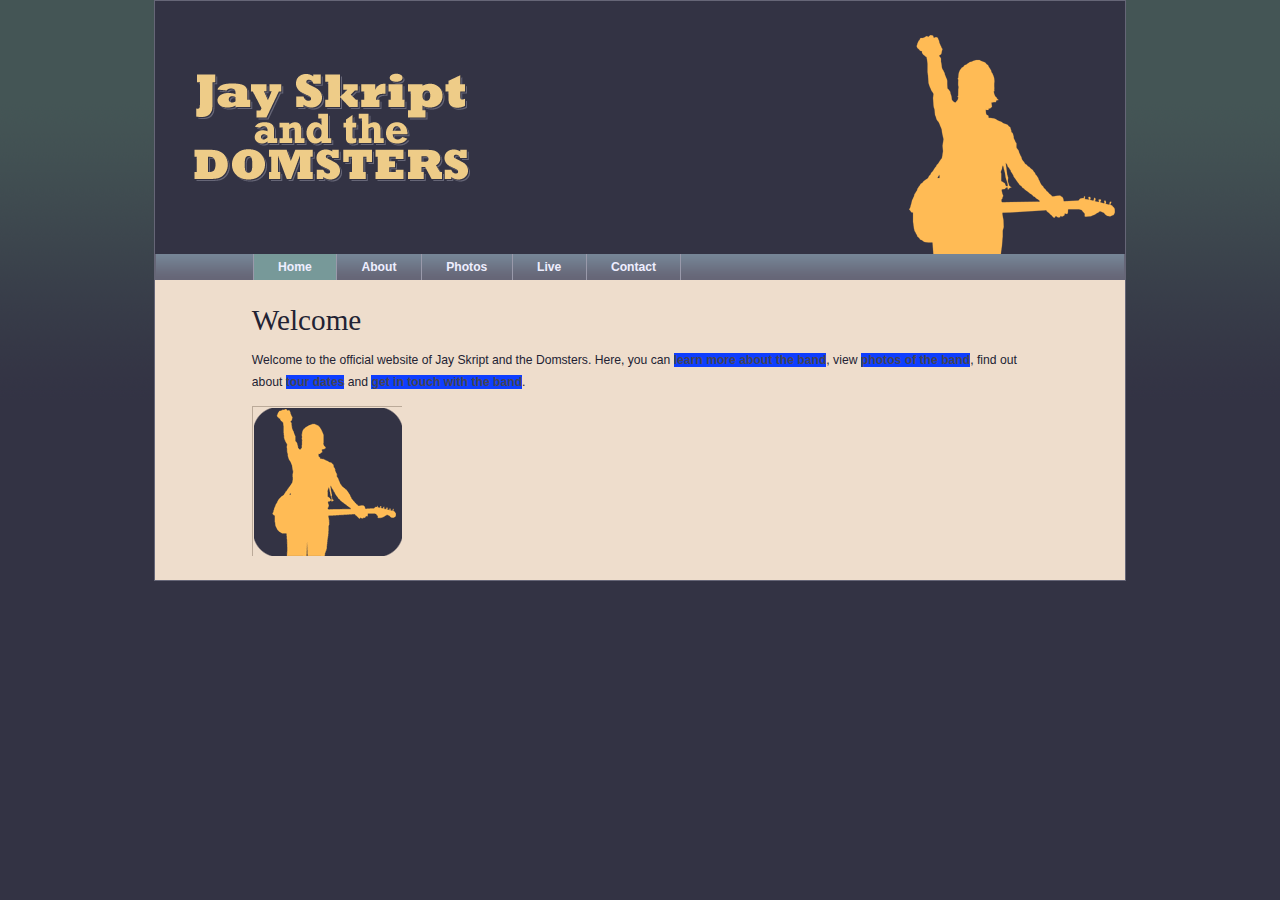
==== commit 3b613923: "first commit" ====
--- a/index.html
+++ b/index.html
@@ -1,1025 +1,33 @@
-<!DOCTYPE html>
-<html>
-<head>
-  <meta charset="utf-8">
-  
-  <meta name="renderer" content="webkit">
-  <meta http-equiv="X-UA-Compatible" content="IE=edge" >
-  <link rel="dns-prefetch" href="http://yoursite.com">
-  <title>Zhisheng的博客</title>
-  <meta name="viewport" content="width=device-width, initial-scale=1, maximum-scale=1">
-  <meta property="og:type" content="website">
-<meta property="og:title" content="Zhisheng的博客">
-<meta property="og:url" content="http://yoursite.com/index.html">
-<meta property="og:site_name" content="Zhisheng的博客">
-<meta name="twitter:card" content="summary">
-<meta name="twitter:title" content="Zhisheng的博客">
-  
-    <link rel="alternative" href="/atom.xml" title="Zhisheng的博客" type="application/atom+xml">
-  
-  
-    <link rel="icon" href="/img/favicon.ico">
-  
-  <link rel="stylesheet" type="text/css" href="/./main.234bc0.css">
-  <style type="text/css">
-  
-    #container.show {
-      background: linear-gradient(200deg,#a0cfe4,#e8c37e);
-    }
-  </style>
-  
-
-  
-
-</head>
-
-<body>
-  <div id="container" q-class="show:isCtnShow">
-    <canvas id="anm-canvas" class="anm-canvas"></canvas>
-    <div class="left-col" q-class="show:isShow">
-      
-<div class="overlay" style="background: #4d4d4d"></div>
-<div class="intrude-less">
-	<header id="header" class="inner">
-		<a href="/" class="profilepic">
-			<img src="/img/avatar.png" class="js-avatar">
-		</a>
-		<hgroup>
-		  <h1 class="header-author"><a href="/">Zhisheng Tian</a></h1>
-		</hgroup>
-		
-		<p class="header-subtitle">永远不要跟别人比幸运，我从来没想过我比别人幸运，我也许比他们更有毅力，在最困难的时候，他们熬不住了，我可以多熬一秒钟、两秒钟。</p>
-		
-
-		<nav class="header-menu">
-			<ul>
-			
-				<li><a href="/">主页</a></li>
-	        
-				<li><a href="/tags/随笔/">随笔</a></li>
-	        
-			</ul>
-		</nav>
-		<nav class="header-smart-menu">
-    		
-    			
-    			<a q-on="click: openSlider(e, 'innerArchive')" href="javascript:void(0)">所有文章</a>
-    			
-            
-    			
-    			<a q-on="click: openSlider(e, 'friends')" href="javascript:void(0)">友链</a>
-    			
-            
-    			
-    			<a q-on="click: openSlider(e, 'aboutme')" href="javascript:void(0)">关于我</a>
-    			
-            
-		</nav>
-		<nav class="header-nav">
-			<div class="social">
-				
-					<a class="github" target="_blank" href="https://github.com/zhisheng17/" title="github"><i class="icon-github"></i></a>
-		        
-					<a class="zhihu" target="_blank" href="https://www.zhihu.com/people/tian-zhisheng/activities" title="zhihu"><i class="icon-zhihu"></i></a>
-		        
-					<a class="qq" target="_blank" href="http://shang.qq.com/wpa/qunwpa?idkey=12fd21bdd550f4b14f76ed5f00305b22e57fbd08aa55a18d472570280754a179" title="qq"><i class="icon-qq"></i></a>
-		        
-					<a class="jianshu" target="_blank" href="http://www.jianshu.com/u/419f65c24433" title="jianshu"><i class="icon-jianshu"></i></a>
-		        
-					<a class="segmentfault" target="_blank" href="https://segmentfault.com/u/yuanblog" title="segmentfault"><i class="icon-segmentfault"></i></a>
-		        
-					<a class="mail" target="_blank" href="mailto://zhisheng2018@gmail.com" title="mail"><i class="icon-mail"></i></a>
-		        
-			</div>
-		</nav>
-	</header>		
-</div>
-
-    </div>
-    <div class="mid-col" q-class="show:isShow,hide:isShow|isFalse">
-      
-<nav id="mobile-nav">
-  	<div class="overlay js-overlay" style="background: #4d4d4d"></div>
-	<div class="btnctn js-mobile-btnctn">
-  		<div class="slider-trigger list" q-on="click: openSlider(e)"><i class="icon icon-sort"></i></div>
-	</div>
-	<div class="intrude-less">
-		<header id="header" class="inner">
-			<div class="profilepic">
-				<img src="/img/avatar.png" class="js-avatar">
-			</div>
-			<hgroup>
-			  <h1 class="header-author js-header-author">Zhisheng Tian</h1>
-			</hgroup>
-			
-			<p class="header-subtitle"><i class="icon icon-quo-left"></i>永远不要跟别人比幸运，我从来没想过我比别人幸运，我也许比他们更有毅力，在最困难的时候，他们熬不住了，我可以多熬一秒钟、两秒钟。<i class="icon icon-quo-right"></i></p>
-			
-			
-			
-				
-			
-				
-			
-			
-			
-			<nav class="header-nav">
-				<div class="social">
-					
-						<a class="github" target="_blank" href="https://github.com/zhisheng17/" title="github"><i class="icon-github"></i></a>
-			        
-						<a class="zhihu" target="_blank" href="https://www.zhihu.com/people/tian-zhisheng/activities" title="zhihu"><i class="icon-zhihu"></i></a>
-			        
-						<a class="qq" target="_blank" href="http://shang.qq.com/wpa/qunwpa?idkey=12fd21bdd550f4b14f76ed5f00305b22e57fbd08aa55a18d472570280754a179" title="qq"><i class="icon-qq"></i></a>
-			        
-						<a class="jianshu" target="_blank" href="http://www.jianshu.com/u/419f65c24433" title="jianshu"><i class="icon-jianshu"></i></a>
-			        
-						<a class="segmentfault" target="_blank" href="https://segmentfault.com/u/yuanblog" title="segmentfault"><i class="icon-segmentfault"></i></a>
-			        
-						<a class="mail" target="_blank" href="mailto://zhisheng2018@gmail.com" title="mail"><i class="icon-mail"></i></a>
-			        
-				</div>
-			</nav>
-
-			<nav class="header-menu js-header-menu">
-				<ul style="width: 50%">
-				
-				
-					<li style="width: 50%"><a href="/">主页</a></li>
-		        
-					<li style="width: 50%"><a href="/tags/随笔/">随笔</a></li>
-		        
-				</ul>
-			</nav>
-		</header>				
-	</div>
-	<div class="mobile-mask" style="display:none" q-show="isShow"></div>
-</nav>
-
-      <div id="wrapper" class="body-wrap">
-        <div class="menu-l">
-          <div class="canvas-wrap">
-            <canvas data-colors="#eaeaea" data-sectionHeight="100" data-contentId="js-content" id="myCanvas1" class="anm-canvas"></canvas>
-          </div>
-          <div id="js-content" class="content-ll">
-            
-  
-    <article id="post-Java-Thread" class="article article-type-post  article-index" itemscope itemprop="blogPost">
-  <div class="article-inner">
-    
-      <header class="article-header">
-        
-  
-    <h1 itemprop="name">
-      <a class="article-title" href="/2017/06/04/Java-Thread/">《Java 多线程编程核心技术》学习笔记及总结</a>
-    </h1>
-  
-
-        
-        <a href="/2017/06/04/Java-Thread/" class="archive-article-date">
-  	<time datetime="2017-06-04T13:04:18.921Z" itemprop="datePublished"><i class="icon-calendar icon"></i>2017-06-04</time>
-</a>
-        
-      </header>
-    
-    <div class="article-entry" itemprop="articleBody">
-      
-        <h2 id="第一章-——-Java-多线程技能"><a href="#第一章-——-Java-多线程技能" class="headerlink" title="第一章 —— Java 多线程技能"></a>第一章 —— Java 多线程技能</h2><p>线程技术点：</p>
-<ul>
-<li>线程的启动</li>
-<li>如何使线程暂停</li>
-<li>如何使线程停止</li>
-<li>线程的优先级</li>
-<li>线程安全相关问题</li>
-</ul>
-<h3 id="进程和线程的概念及多线程的优点"><a href="#进程和线程的概念及多线程的优点" class="headerlink" title="进程和线程的概念及多线程的优点"></a>进程和线程的概念及多线程的优点</h3><p>进程：比如我们电脑运行的 QQ.exe 程序，是操作系统管理的基本运行单元</p>
-<p>线程：在进程中独立运行的子任务，比如 QQ.exe 进程中就有很多线程在运行，下载文件线程、发送消息线程、语音线程、视频线程等。</p>
-<p>多线程优点：我们电脑可以同时操作不同的软件，边听着歌，敲着代码，查看 pdf 文档，浏览网页等，CPU 在这些任务之间不停的切换，切换非常快，所以我们就觉得他们是在同时运行的。<br>
-        
-          <a class="article-more-a" href="/2017/06/04/Java-Thread/#more">more >></a>
-        
-      
-
-      
-    </div>
-    <div class="article-info article-info-index">
-      
-      
-	<div class="article-tag tagcloud">
-		<i class="icon-price-tags icon"></i>
-		<ul class="article-tag-list">
-			 
-        		<li class="article-tag-list-item">
-        			<a href="javascript:void(0)" class="js-tag article-tag-list-link color5">Java</a>
-        		</li>
-      		 
-        		<li class="article-tag-list-item">
-        			<a href="javascript:void(0)" class="js-tag article-tag-list-link color4">多线程</a>
-        		</li>
-      		
-		</ul>
-	</div>
-
-      
-
-      
-        <p class="article-more-link">
-          <a class="article-more-a" href="/2017/06/04/Java-Thread/">展开全文 >></a>
-        </p>
-      
-
-      
-      <div class="clearfix"></div>
-    </div>
-  </div>
-</article>
-
-
-
-
-
-
-
-
-  
-    <article id="post-poetry2" class="article article-type-post  article-index" itemscope itemprop="blogPost">
-  <div class="article-inner">
-    
-      <header class="article-header">
-        
-  
-    <h1 itemprop="name">
-      <a class="article-title" href="/2017/06/02/poetry2/"> 六月 —— 愿你做最美好的自己！</a>
-    </h1>
-  
-
-        
-        <a href="/2017/06/02/poetry2/" class="archive-article-date">
-  	<time datetime="2017-06-02T09:49:19.563Z" itemprop="datePublished"><i class="icon-calendar icon"></i>2017-06-02</time>
-</a>
-        
-      </header>
-    
-    <div class="article-entry" itemprop="articleBody">
-      
-        <p>美妙的六月已经到来，送你八封信，愿时光轻缓，愿微风正好，愿你做最美好的自己。</p>
-<p>第一封 —— 关于压力</p>
-<p>鸡蛋，从外打破是食物，从内打破是生命。人生亦是，从外打破是压力，从内打破是成长。<br>如果你等待别人打破你，那么你注定成为别人的食物；如果能让自己从内打破，那么你会发现自己的成长相当于一种重生。</p>
-<p>第二封 —— 关于读书</p>
-<p> 读书是一种充实人生的艺术，没有书的人生就像空心的竹子一样，空洞无物。犹太人让孩子们亲吻涂有蜂蜜的书本，是为了让他们记住：书本是甜的，要让甜蜜充满人生就要读书。读书是一本人生最难得的存折，一点一滴地积累，最后你会发现：自己是世界上最富有的人。<br>
-        
-          <a class="article-more-a" href="/2017/06/02/poetry2/#more">more >></a>
-        
-      
-
-      
-    </div>
-    <div class="article-info article-info-index">
-      
-      
-	<div class="article-tag tagcloud">
-		<i class="icon-price-tags icon"></i>
-		<ul class="article-tag-list">
-			 
-        		<li class="article-tag-list-item">
-        			<a href="javascript:void(0)" class="js-tag article-tag-list-link color3">随笔</a>
-        		</li>
-      		
-		</ul>
-	</div>
-
-      
-
-      
-        <p class="article-more-link">
-          <a class="article-more-a" href="/2017/06/02/poetry2/">展开全文 >></a>
-        </p>
-      
-
-      
-      <div class="clearfix"></div>
-    </div>
-  </div>
-</article>
-
-
-
-
-
-
-
-
-  
-    <article id="post-Java-16-lession" class="article article-type-post  article-index" itemscope itemprop="blogPost">
-  <div class="article-inner">
-    
-      <header class="article-header">
-        
-  
-    <h1 itemprop="name">
-      <a class="article-title" href="/2017/05/31/Java-16-lession/">《疯狂 Java 突破程序员基本功的 16 课》读书笔记</a>
-    </h1>
-  
-
-        
-        <a href="/2017/05/31/Java-16-lession/" class="archive-article-date">
-  	<time datetime="2017-05-31T13:11:32.805Z" itemprop="datePublished"><i class="icon-calendar icon"></i>2017-05-31</time>
-</a>
-        
-      </header>
-    
-    <div class="article-entry" itemprop="articleBody">
-      
-        <h2 id="第-1-课-——-数组与内存控制"><a href="#第-1-课-——-数组与内存控制" class="headerlink" title="第 1 课 —— 数组与内存控制"></a>第 1 课 —— 数组与内存控制</h2><h3 id="数组初始化"><a href="#数组初始化" class="headerlink" title="数组初始化"></a>数组初始化</h3><p>数组初始化之后，该数组的长度是不可变的（可通过数组的 length 属性访问数组的长度）。Java 中的数组必须经过初始化（为数组对象的元素分配内存空间，并为每个数组元素指定初始值）才可使用。</p>
-<p>数组初始化的形式：</p>
-<ul>
-<li>静态初始化：初始化时由程序员显示的指定每个数组的初始值，系统决定数组长度。</li>
-<li>动态初始化：初始化时程序员只指定数组的长度，系统为数组元素分配初始值。</li>
-</ul>
-        
-          <a class="article-more-a" href="/2017/05/31/Java-16-lession/#more">more >></a>
-        
-      
-
-      
-    </div>
-    <div class="article-info article-info-index">
-      
-      
-	<div class="article-tag tagcloud">
-		<i class="icon-price-tags icon"></i>
-		<ul class="article-tag-list">
-			 
-        		<li class="article-tag-list-item">
-        			<a href="javascript:void(0)" class="js-tag article-tag-list-link color5">Java</a>
-        		</li>
-      		
-		</ul>
-	</div>
-
-      
-
-      
-        <p class="article-more-link">
-          <a class="article-more-a" href="/2017/05/31/Java-16-lession/">展开全文 >></a>
-        </p>
-      
-
-      
-      <div class="clearfix"></div>
-    </div>
-  </div>
-</article>
-
-
-
-
-
-
-
-
-  
-    <article id="post-android-projects" class="article article-type-post  article-index" itemscope itemprop="blogPost">
-  <div class="article-inner">
-    
-      <header class="article-header">
-        
-  
-    <h1 itemprop="name">
-      <a class="article-title" href="/2017/05/13/android-projects/">源码大招：不服来战！撸这些完整项目，你不牛逼都难！</a>
-    </h1>
-  
-
-        
-        <a href="/2017/05/13/android-projects/" class="archive-article-date">
-  	<time datetime="2017-05-13T10:04:51.795Z" itemprop="datePublished"><i class="icon-calendar icon"></i>2017-05-13</time>
-</a>
-        
-      </header>
-    
-    <div class="article-entry" itemprop="articleBody">
-      
-        <p>经常有人问我有没有什么项目代码，我回复说去 Github 找，但是还是好多人不知道如何找到那些比较好的项目。</p>
-<p>今天花了点时间找了些安卓的项目，觉得还是不错的，几乎就是自己生活常用的一些 app ，如果你是一个 Android 开发者，我觉得撸完这些项目，你想不牛逼都难。</p>
-<h3 id="菜鸟新闻"><a href="#菜鸟新闻" class="headerlink" title="菜鸟新闻"></a>菜鸟新闻</h3><p><a href="http://www.cniao5.com/">菜鸟新闻</a> 客户端是一个仿照36Kr官方,实 时抓取36Kr官网数据的资讯类新闻客户端。</p>
-<p>包括首页新闻,详情,发现,活动,实时数据抓取,侧滑效果,第三方登录以及分享,消息推送等相关功能客户端。<br>
-        
-          <a class="article-more-a" href="/2017/05/13/android-projects/#more">more >></a>
-        
-      
-
-      
-    </div>
-    <div class="article-info article-info-index">
-      
-      
-	<div class="article-tag tagcloud">
-		<i class="icon-price-tags icon"></i>
-		<ul class="article-tag-list">
-			 
-        		<li class="article-tag-list-item">
-        			<a href="javascript:void(0)" class="js-tag article-tag-list-link color3">Android</a>
-        		</li>
-      		
-		</ul>
-	</div>
-
-      
-
-      
-        <p class="article-more-link">
-          <a class="article-more-a" href="/2017/05/13/android-projects/">展开全文 >></a>
-        </p>
-      
-
-      
-      <div class="clearfix"></div>
-    </div>
-  </div>
-</article>
-
-
-
-
-
-
-
-
-  
-    <article id="post-poetry" class="article article-type-post  article-index" itemscope itemprop="blogPost">
-  <div class="article-inner">
-    
-      <header class="article-header">
-        
-  
-    <h1 itemprop="name">
-      <a class="article-title" href="/2017/05/11/poetry/">最近很火的鸡汤，分享给大家</a>
-    </h1>
-  
-
-        
-        <a href="/2017/05/11/poetry/" class="archive-article-date">
-  	<time datetime="2017-05-11T12:33:20.123Z" itemprop="datePublished"><i class="icon-calendar icon"></i>2017-05-11</time>
-</a>
-        
-      </header>
-    
-    <div class="article-entry" itemprop="articleBody">
-      
-        <h4 id="lt-最近很火的一首小诗，分享给大家-gt"><a href="#lt-最近很火的一首小诗，分享给大家-gt" class="headerlink" title="&lt;最近很火的一首小诗，分享给大家&gt;"></a>&lt;最近很火的一首小诗，分享给大家&gt;</h4><p><img src="http://ohfk1r827.bkt.clouddn.com/owl-2287017_960_720.jpg" alt=""><br>
-        
-          <a class="article-more-a" href="/2017/05/11/poetry/#more">more >></a>
-        
-      
-
-      
-    </div>
-    <div class="article-info article-info-index">
-      
-      
-	<div class="article-tag tagcloud">
-		<i class="icon-price-tags icon"></i>
-		<ul class="article-tag-list">
-			 
-        		<li class="article-tag-list-item">
-        			<a href="javascript:void(0)" class="js-tag article-tag-list-link color3">随笔</a>
-        		</li>
-      		
-		</ul>
-	</div>
-
-      
-
-      
-        <p class="article-more-link">
-          <a class="article-more-a" href="/2017/05/11/poetry/">展开全文 >></a>
-        </p>
-      
-
-      
-      <div class="clearfix"></div>
-    </div>
-  </div>
-</article>
-
-
-
-
-
-
-
-
-  
-    <article id="post-java-var" class="article article-type-post  article-index" itemscope itemprop="blogPost">
-  <div class="article-inner">
-    
-      <header class="article-header">
-        
-  
-    <h1 itemprop="name">
-      <a class="article-title" href="/2017/05/06/java-var/">从对象深入分析 Java 中实例变量和类变量的区别</a>
-    </h1>
-  
-
-        
-        <a href="/2017/05/06/java-var/" class="archive-article-date">
-  	<time datetime="2017-05-06T06:24:51.333Z" itemprop="datePublished"><i class="icon-calendar icon"></i>2017-05-06</time>
-</a>
-        
-      </header>
-    
-    <div class="article-entry" itemprop="articleBody">
-      
-        <h3 id="实例变量-和-类变量"><a href="#实例变量-和-类变量" class="headerlink" title="实例变量 和 类变量"></a>实例变量 和 类变量</h3><h4 id="局部变量"><a href="#局部变量" class="headerlink" title="局部变量"></a>局部变量</h4><p>特点：作用时间短，存储在方法的栈内存中</p>
-<p>种类：</p>
-<ul>
-<li>形参：方法签名中定义的局部变量，由方法调用者负责为其赋值，随方法结束而消亡</li>
-<li>方法内的局部变量：方法内定义的局部变量，必须在方法内对其进行显示初始化，从初始化后开始生效，随方法结束而消亡</li>
-<li>代码块内的局部变量：在代码块中定义的局部变量，必须在代码块中进行显示初始化，从初始化后开始生效，随代码块结束而消亡</li>
-</ul>
-        
-          <a class="article-more-a" href="/2017/05/06/java-var/#more">more >></a>
-        
-      
-
-      
-    </div>
-    <div class="article-info article-info-index">
-      
-      
-	<div class="article-tag tagcloud">
-		<i class="icon-price-tags icon"></i>
-		<ul class="article-tag-list">
-			 
-        		<li class="article-tag-list-item">
-        			<a href="javascript:void(0)" class="js-tag article-tag-list-link color5">Java</a>
-        		</li>
-      		
-		</ul>
-	</div>
-
-      
-
-      
-        <p class="article-more-link">
-          <a class="article-more-a" href="/2017/05/06/java-var/">展开全文 >></a>
-        </p>
-      
-
-      
-      <div class="clearfix"></div>
-    </div>
-  </div>
-</article>
-
-
-
-
-
-
-
-
-  
-  
-    <nav id="page-nav">
-      <span class="page-number current">1</span><a class="page-number" href="/page/2/">2</a><a class="page-number" href="/page/3/">3</a><span class="space">&hellip;</span><a class="page-number" href="/page/7/">7</a><a class="extend next" rel="next" href="/page/2/">Next &raquo;</a>
-    </nav>
-  
-
-
-          </div>
-        </div>
-      </div>
-      <footer id="footer">
-  <div class="outer">
-    <div id="footer-info">
-    	<div class="footer-left">
-    		&copy; 2017 Zhisheng Tian
-    	</div>
-      	<div class="footer-right">
-      		<a href="http://hexo.io/" target="_blank">Hexo</a>  Theme <a href="https://github.com/litten/hexo-theme-yilia" target="_blank">Yilia</a> by Litten
-      	</div>
-    </div>
-  </div>
-  <span id="busuanzi_container_site_pv">
-    本站总访问量<span id="busuanzi_value_site_pv"></span>次
-</span>
-<span id="busuanzi_container_page_pv">
-  本文总阅读量<span id="busuanzi_value_page_pv"></span>次
-</span>
-  <script async src="//dn-lbstatics.qbox.me/busuanzi/2.3/busuanzi.pure.mini.js">
-</script>
-</footer>
-    </div>
-    <script>
-	var yiliaConfig = {
-		mathjax: false,
-		isHome: true,
-		isPost: false,
-		isArchive: false,
-		isTag: false,
-		isCategory: false,
-		open_in_new: false,
-		root: "/",
-		innerArchive: true,
-		showTags: false
-	}
-</script>
-
-<script>!function(t){function n(r){if(e[r])return e[r].exports;var o=e[r]={exports:{},id:r,loaded:!1};return t[r].call(o.exports,o,o.exports,n),o.loaded=!0,o.exports}var e={};return n.m=t,n.c=e,n.p="./",n(0)}([function(t,n,e){"use strict";function r(t){return t&&t.__esModule?t:{default:t}}function o(t,n){var e=/\/|index.html/g;return t.replace(e,"")===n.replace(e,"")}function i(){for(var t=document.querySelectorAll(".js-header-menu li a"),n=window.location.pathname,e=0,r=t.length;e<r;e++){var i=t[e];o(n,i.getAttribute("href"))&&(0,d.default)(i,"active")}}function u(t){for(var n=t.offsetLeft,e=t.offsetParent;null!==e;)n+=e.offsetLeft,e=e.offsetParent;return n}function f(t){for(var n=t.offsetTop,e=t.offsetParent;null!==e;)n+=e.offsetTop,e=e.offsetParent;return n}function c(t,n,e,r,o){var i=u(t),c=f(t)-n;if(c-e<=o){var a=t.$newDom;a||(a=t.cloneNode(!0),(0,h.default)(t,a),t.$newDom=a,a.style.position="fixed",a.style.top=(e||c)+"px",a.style.left=i+"px",a.style.zIndex=r||2,a.style.width="100%",a.style.color="#fff"),a.style.visibility="visible",t.style.visibility="hidden"}else{t.style.visibility="visible";var s=t.$newDom;s&&(s.style.visibility="hidden")}}function a(){var t=document.querySelector(".js-overlay"),n=document.querySelector(".js-header-menu");c(t,document.body.scrollTop,-63,2,0),c(n,document.body.scrollTop,1,3,0)}function s(){document.querySelector("#container").addEventListener("scroll",function(t){a()}),window.addEventListener("scroll",function(t){a()}),a()}function l(){x.default.versions.mobile&&window.screen.width<800&&(i(),s())}var p=e(71),d=r(p),v=e(72),y=(r(v),e(84)),h=r(y),b=e(69),x=r(b),m=e(75),g=r(m),w=e(70);l(),(0,w.addLoadEvent)(function(){g.default.init()}),t.exports={}},function(t,n){var e=t.exports="undefined"!=typeof window&&window.Math==Math?window:"undefined"!=typeof self&&self.Math==Math?self:Function("return this")();"number"==typeof __g&&(__g=e)},function(t,n){var e={}.hasOwnProperty;t.exports=function(t,n){return e.call(t,n)}},function(t,n,e){var r=e(49),o=e(15);t.exports=function(t){return r(o(t))}},function(t,n,e){t.exports=!e(8)(function(){return 7!=Object.defineProperty({},"a",{get:function(){return 7}}).a})},function(t,n,e){var r=e(6),o=e(12);t.exports=e(4)?function(t,n,e){return r.f(t,n,o(1,e))}:function(t,n,e){return t[n]=e,t}},function(t,n,e){var r=e(10),o=e(30),i=e(24),u=Object.defineProperty;n.f=e(4)?Object.defineProperty:function(t,n,e){if(r(t),n=i(n,!0),r(e),o)try{return u(t,n,e)}catch(t){}if("get"in e||"set"in e)throw TypeError("Accessors not supported!");return"value"in e&&(t[n]=e.value),t}},function(t,n,e){var r=e(22)("wks"),o=e(13),i=e(1).Symbol,u="function"==typeof i,f=t.exports=function(t){return r[t]||(r[t]=u&&i[t]||(u?i:o)("Symbol."+t))};f.store=r},function(t,n){t.exports=function(t){try{return!!t()}catch(t){return!0}}},function(t,n,e){var r=e(35),o=e(16);t.exports=Object.keys||function(t){return r(t,o)}},function(t,n,e){var r=e(11);t.exports=function(t){if(!r(t))throw TypeError(t+" is not an object!");return t}},function(t,n){t.exports=function(t){return"object"==typeof t?null!==t:"function"==typeof t}},function(t,n){t.exports=function(t,n){return{enumerable:!(1&t),configurable:!(2&t),writable:!(4&t),value:n}}},function(t,n){var e=0,r=Math.random();t.exports=function(t){return"Symbol(".concat(void 0===t?"":t,")_",(++e+r).toString(36))}},function(t,n){var e=t.exports={version:"2.4.0"};"number"==typeof __e&&(__e=e)},function(t,n){t.exports=function(t){if(void 0==t)throw TypeError("Can't call method on  "+t);return t}},function(t,n){t.exports="constructor,hasOwnProperty,isPrototypeOf,propertyIsEnumerable,toLocaleString,toString,valueOf".split(",")},function(t,n){t.exports={}},function(t,n){t.exports=!0},function(t,n){n.f={}.propertyIsEnumerable},function(t,n,e){var r=e(6).f,o=e(2),i=e(7)("toStringTag");t.exports=function(t,n,e){t&&!o(t=e?t:t.prototype,i)&&r(t,i,{configurable:!0,value:n})}},function(t,n,e){var r=e(22)("keys"),o=e(13);t.exports=function(t){return r[t]||(r[t]=o(t))}},function(t,n,e){var r=e(1),o="__core-js_shared__",i=r[o]||(r[o]={});t.exports=function(t){return i[t]||(i[t]={})}},function(t,n){var e=Math.ceil,r=Math.floor;t.exports=function(t){return isNaN(t=+t)?0:(t>0?r:e)(t)}},function(t,n,e){var r=e(11);t.exports=function(t,n){if(!r(t))return t;var e,o;if(n&&"function"==typeof(e=t.toString)&&!r(o=e.call(t)))return o;if("function"==typeof(e=t.valueOf)&&!r(o=e.call(t)))return o;if(!n&&"function"==typeof(e=t.toString)&&!r(o=e.call(t)))return o;throw TypeError("Can't convert object to primitive value")}},function(t,n,e){var r=e(1),o=e(14),i=e(18),u=e(26),f=e(6).f;t.exports=function(t){var n=o.Symbol||(o.Symbol=i?{}:r.Symbol||{});"_"==t.charAt(0)||t in n||f(n,t,{value:u.f(t)})}},function(t,n,e){n.f=e(7)},function(t,n,e){var r=e(1),o=e(14),i=e(46),u=e(5),f="prototype",c=function(t,n,e){var a,s,l,p=t&c.F,d=t&c.G,v=t&c.S,y=t&c.P,h=t&c.B,b=t&c.W,x=d?o:o[n]||(o[n]={}),m=x[f],g=d?r:v?r[n]:(r[n]||{})[f];d&&(e=n);for(a in e)s=!p&&g&&void 0!==g[a],s&&a in x||(l=s?g[a]:e[a],x[a]=d&&"function"!=typeof g[a]?e[a]:h&&s?i(l,r):b&&g[a]==l?function(t){var n=function(n,e,r){if(this instanceof t){switch(arguments.length){case 0:return new t;case 1:return new t(n);case 2:return new t(n,e)}return new t(n,e,r)}return t.apply(this,arguments)};return n[f]=t[f],n}(l):y&&"function"==typeof l?i(Function.call,l):l,y&&((x.virtual||(x.virtual={}))[a]=l,t&c.R&&m&&!m[a]&&u(m,a,l)))};c.F=1,c.G=2,c.S=4,c.P=8,c.B=16,c.W=32,c.U=64,c.R=128,t.exports=c},function(t,n){var e={}.toString;t.exports=function(t){return e.call(t).slice(8,-1)}},function(t,n,e){var r=e(11),o=e(1).document,i=r(o)&&r(o.createElement);t.exports=function(t){return i?o.createElement(t):{}}},function(t,n,e){t.exports=!e(4)&&!e(8)(function(){return 7!=Object.defineProperty(e(29)("div"),"a",{get:function(){return 7}}).a})},function(t,n,e){"use strict";var r=e(18),o=e(27),i=e(36),u=e(5),f=e(2),c=e(17),a=e(51),s=e(20),l=e(58),p=e(7)("iterator"),d=!([].keys&&"next"in[].keys()),v="@@iterator",y="keys",h="values",b=function(){return this};t.exports=function(t,n,e,x,m,g,w){a(e,n,x);var O,S,_,j=function(t){if(!d&&t in A)return A[t];switch(t){case y:return function(){return new e(this,t)};case h:return function(){return new e(this,t)}}return function(){return new e(this,t)}},P=n+" Iterator",E=m==h,M=!1,A=t.prototype,T=A[p]||A[v]||m&&A[m],L=T||j(m),N=m?E?j("entries"):L:void 0,C="Array"==n?A.entries||T:T;if(C&&(_=l(C.call(new t)),_!==Object.prototype&&(s(_,P,!0),r||f(_,p)||u(_,p,b))),E&&T&&T.name!==h&&(M=!0,L=function(){return T.call(this)}),r&&!w||!d&&!M&&A[p]||u(A,p,L),c[n]=L,c[P]=b,m)if(O={values:E?L:j(h),keys:g?L:j(y),entries:N},w)for(S in O)S in A||i(A,S,O[S]);else o(o.P+o.F*(d||M),n,O);return O}},function(t,n,e){var r=e(10),o=e(55),i=e(16),u=e(21)("IE_PROTO"),f=function(){},c="prototype",a=function(){var t,n=e(29)("iframe"),r=i.length,o="<",u=">";for(n.style.display="none",e(48).appendChild(n),n.src="javascript:",t=n.contentWindow.document,t.open(),t.write(o+"script"+u+"document.F=Object"+o+"/script"+u),t.close(),a=t.F;r--;)delete a[c][i[r]];return a()};t.exports=Object.create||function(t,n){var e;return null!==t?(f[c]=r(t),e=new f,f[c]=null,e[u]=t):e=a(),void 0===n?e:o(e,n)}},function(t,n,e){var r=e(35),o=e(16).concat("length","prototype");n.f=Object.getOwnPropertyNames||function(t){return r(t,o)}},function(t,n){n.f=Object.getOwnPropertySymbols},function(t,n,e){var r=e(2),o=e(3),i=e(45)(!1),u=e(21)("IE_PROTO");t.exports=function(t,n){var e,f=o(t),c=0,a=[];for(e in f)e!=u&&r(f,e)&&a.push(e);for(;n.length>c;)r(f,e=n[c++])&&(~i(a,e)||a.push(e));return a}},function(t,n,e){t.exports=e(5)},function(t,n,e){var r=e(15);t.exports=function(t){return Object(r(t))}},function(t,n,e){t.exports={default:e(41),__esModule:!0}},function(t,n,e){t.exports={default:e(42),__esModule:!0}},function(t,n,e){"use strict";function r(t){return t&&t.__esModule?t:{default:t}}n.__esModule=!0;var o=e(39),i=r(o),u=e(38),f=r(u),c="function"==typeof f.default&&"symbol"==typeof i.default?function(t){return typeof t}:function(t){return t&&"function"==typeof f.default&&t.constructor===f.default&&t!==f.default.prototype?"symbol":typeof t};n.default="function"==typeof f.default&&"symbol"===c(i.default)?function(t){return"undefined"==typeof t?"undefined":c(t)}:function(t){return t&&"function"==typeof f.default&&t.constructor===f.default&&t!==f.default.prototype?"symbol":"undefined"==typeof t?"undefined":c(t)}},function(t,n,e){e(65),e(63),e(66),e(67),t.exports=e(14).Symbol},function(t,n,e){e(64),e(68),t.exports=e(26).f("iterator")},function(t,n){t.exports=function(t){if("function"!=typeof t)throw TypeError(t+" is not a function!");return t}},function(t,n){t.exports=function(){}},function(t,n,e){var r=e(3),o=e(61),i=e(60);t.exports=function(t){return function(n,e,u){var f,c=r(n),a=o(c.length),s=i(u,a);if(t&&e!=e){for(;a>s;)if(f=c[s++],f!=f)return!0}else for(;a>s;s++)if((t||s in c)&&c[s]===e)return t||s||0;return!t&&-1}}},function(t,n,e){var r=e(43);t.exports=function(t,n,e){if(r(t),void 0===n)return t;switch(e){case 1:return function(e){return t.call(n,e)};case 2:return function(e,r){return t.call(n,e,r)};case 3:return function(e,r,o){return t.call(n,e,r,o)}}return function(){return t.apply(n,arguments)}}},function(t,n,e){var r=e(9),o=e(34),i=e(19);t.exports=function(t){var n=r(t),e=o.f;if(e)for(var u,f=e(t),c=i.f,a=0;f.length>a;)c.call(t,u=f[a++])&&n.push(u);return n}},function(t,n,e){t.exports=e(1).document&&document.documentElement},function(t,n,e){var r=e(28);t.exports=Object("z").propertyIsEnumerable(0)?Object:function(t){return"String"==r(t)?t.split(""):Object(t)}},function(t,n,e){var r=e(28);t.exports=Array.isArray||function(t){return"Array"==r(t)}},function(t,n,e){"use strict";var r=e(32),o=e(12),i=e(20),u={};e(5)(u,e(7)("iterator"),function(){return this}),t.exports=function(t,n,e){t.prototype=r(u,{next:o(1,e)}),i(t,n+" Iterator")}},function(t,n){t.exports=function(t,n){return{value:n,done:!!t}}},function(t,n,e){var r=e(9),o=e(3);t.exports=function(t,n){for(var e,i=o(t),u=r(i),f=u.length,c=0;f>c;)if(i[e=u[c++]]===n)return e}},function(t,n,e){var r=e(13)("meta"),o=e(11),i=e(2),u=e(6).f,f=0,c=Object.isExtensible||function(){return!0},a=!e(8)(function(){return c(Object.preventExtensions({}))}),s=function(t){u(t,r,{value:{i:"O"+ ++f,w:{}}})},l=function(t,n){if(!o(t))return"symbol"==typeof t?t:("string"==typeof t?"S":"P")+t;if(!i(t,r)){if(!c(t))return"F";if(!n)return"E";s(t)}return t[r].i},p=function(t,n){if(!i(t,r)){if(!c(t))return!0;if(!n)return!1;s(t)}return t[r].w},d=function(t){return a&&v.NEED&&c(t)&&!i(t,r)&&s(t),t},v=t.exports={KEY:r,NEED:!1,fastKey:l,getWeak:p,onFreeze:d}},function(t,n,e){var r=e(6),o=e(10),i=e(9);t.exports=e(4)?Object.defineProperties:function(t,n){o(t);for(var e,u=i(n),f=u.length,c=0;f>c;)r.f(t,e=u[c++],n[e]);return t}},function(t,n,e){var r=e(19),o=e(12),i=e(3),u=e(24),f=e(2),c=e(30),a=Object.getOwnPropertyDescriptor;n.f=e(4)?a:function(t,n){if(t=i(t),n=u(n,!0),c)try{return a(t,n)}catch(t){}if(f(t,n))return o(!r.f.call(t,n),t[n])}},function(t,n,e){var r=e(3),o=e(33).f,i={}.toString,u="object"==typeof window&&window&&Object.getOwnPropertyNames?Object.getOwnPropertyNames(window):[],f=function(t){try{return o(t)}catch(t){return u.slice()}};t.exports.f=function(t){return u&&"[object Window]"==i.call(t)?f(t):o(r(t))}},function(t,n,e){var r=e(2),o=e(37),i=e(21)("IE_PROTO"),u=Object.prototype;t.exports=Object.getPrototypeOf||function(t){return t=o(t),r(t,i)?t[i]:"function"==typeof t.constructor&&t instanceof t.constructor?t.constructor.prototype:t instanceof Object?u:null}},function(t,n,e){var r=e(23),o=e(15);t.exports=function(t){return function(n,e){var i,u,f=String(o(n)),c=r(e),a=f.length;return c<0||c>=a?t?"":void 0:(i=f.charCodeAt(c),i<55296||i>56319||c+1===a||(u=f.charCodeAt(c+1))<56320||u>57343?t?f.charAt(c):i:t?f.slice(c,c+2):(i-55296<<10)+(u-56320)+65536)}}},function(t,n,e){var r=e(23),o=Math.max,i=Math.min;t.exports=function(t,n){return t=r(t),t<0?o(t+n,0):i(t,n)}},function(t,n,e){var r=e(23),o=Math.min;t.exports=function(t){return t>0?o(r(t),9007199254740991):0}},function(t,n,e){"use strict";var r=e(44),o=e(52),i=e(17),u=e(3);t.exports=e(31)(Array,"Array",function(t,n){this._t=u(t),this._i=0,this._k=n},function(){var t=this._t,n=this._k,e=this._i++;return!t||e>=t.length?(this._t=void 0,o(1)):"keys"==n?o(0,e):"values"==n?o(0,t[e]):o(0,[e,t[e]])},"values"),i.Arguments=i.Array,r("keys"),r("values"),r("entries")},function(t,n){},function(t,n,e){"use strict";var r=e(59)(!0);e(31)(String,"String",function(t){this._t=String(t),this._i=0},function(){var t,n=this._t,e=this._i;return e>=n.length?{value:void 0,done:!0}:(t=r(n,e),this._i+=t.length,{value:t,done:!1})})},function(t,n,e){"use strict";var r=e(1),o=e(2),i=e(4),u=e(27),f=e(36),c=e(54).KEY,a=e(8),s=e(22),l=e(20),p=e(13),d=e(7),v=e(26),y=e(25),h=e(53),b=e(47),x=e(50),m=e(10),g=e(3),w=e(24),O=e(12),S=e(32),_=e(57),j=e(56),P=e(6),E=e(9),M=j.f,A=P.f,T=_.f,L=r.Symbol,N=r.JSON,C=N&&N.stringify,k="prototype",F=d("_hidden"),q=d("toPrimitive"),I={}.propertyIsEnumerable,B=s("symbol-registry"),D=s("symbols"),W=s("op-symbols"),H=Object[k],K="function"==typeof L,R=r.QObject,J=!R||!R[k]||!R[k].findChild,U=i&&a(function(){return 7!=S(A({},"a",{get:function(){return A(this,"a",{value:7}).a}})).a})?function(t,n,e){var r=M(H,n);r&&delete H[n],A(t,n,e),r&&t!==H&&A(H,n,r)}:A,G=function(t){var n=D[t]=S(L[k]);return n._k=t,n},$=K&&"symbol"==typeof L.iterator?function(t){return"symbol"==typeof t}:function(t){return t instanceof L},z=function(t,n,e){return t===H&&z(W,n,e),m(t),n=w(n,!0),m(e),o(D,n)?(e.enumerable?(o(t,F)&&t[F][n]&&(t[F][n]=!1),e=S(e,{enumerable:O(0,!1)})):(o(t,F)||A(t,F,O(1,{})),t[F][n]=!0),U(t,n,e)):A(t,n,e)},Y=function(t,n){m(t);for(var e,r=b(n=g(n)),o=0,i=r.length;i>o;)z(t,e=r[o++],n[e]);return t},Q=function(t,n){return void 0===n?S(t):Y(S(t),n)},X=function(t){var n=I.call(this,t=w(t,!0));return!(this===H&&o(D,t)&&!o(W,t))&&(!(n||!o(this,t)||!o(D,t)||o(this,F)&&this[F][t])||n)},V=function(t,n){if(t=g(t),n=w(n,!0),t!==H||!o(D,n)||o(W,n)){var e=M(t,n);return!e||!o(D,n)||o(t,F)&&t[F][n]||(e.enumerable=!0),e}},Z=function(t){for(var n,e=T(g(t)),r=[],i=0;e.length>i;)o(D,n=e[i++])||n==F||n==c||r.push(n);return r},tt=function(t){for(var n,e=t===H,r=T(e?W:g(t)),i=[],u=0;r.length>u;)!o(D,n=r[u++])||e&&!o(H,n)||i.push(D[n]);return i};K||(L=function(){if(this instanceof L)throw TypeError("Symbol is not a constructor!");var t=p(arguments.length>0?arguments[0]:void 0),n=function(e){this===H&&n.call(W,e),o(this,F)&&o(this[F],t)&&(this[F][t]=!1),U(this,t,O(1,e))};return i&&J&&U(H,t,{configurable:!0,set:n}),G(t)},f(L[k],"toString",function(){return this._k}),j.f=V,P.f=z,e(33).f=_.f=Z,e(19).f=X,e(34).f=tt,i&&!e(18)&&f(H,"propertyIsEnumerable",X,!0),v.f=function(t){return G(d(t))}),u(u.G+u.W+u.F*!K,{Symbol:L});for(var nt="hasInstance,isConcatSpreadable,iterator,match,replace,search,species,split,toPrimitive,toStringTag,unscopables".split(","),et=0;nt.length>et;)d(nt[et++]);for(var nt=E(d.store),et=0;nt.length>et;)y(nt[et++]);u(u.S+u.F*!K,"Symbol",{for:function(t){return o(B,t+="")?B[t]:B[t]=L(t)},keyFor:function(t){if($(t))return h(B,t);throw TypeError(t+" is not a symbol!")},useSetter:function(){J=!0},useSimple:function(){J=!1}}),u(u.S+u.F*!K,"Object",{create:Q,defineProperty:z,defineProperties:Y,getOwnPropertyDescriptor:V,getOwnPropertyNames:Z,getOwnPropertySymbols:tt}),N&&u(u.S+u.F*(!K||a(function(){var t=L();return"[null]"!=C([t])||"{}"!=C({a:t})||"{}"!=C(Object(t))})),"JSON",{stringify:function(t){if(void 0!==t&&!$(t)){for(var n,e,r=[t],o=1;arguments.length>o;)r.push(arguments[o++]);return n=r[1],"function"==typeof n&&(e=n),!e&&x(n)||(n=function(t,n){if(e&&(n=e.call(this,t,n)),!$(n))return n}),r[1]=n,C.apply(N,r)}}}),L[k][q]||e(5)(L[k],q,L[k].valueOf),l(L,"Symbol"),l(Math,"Math",!0),l(r.JSON,"JSON",!0)},function(t,n,e){e(25)("asyncIterator")},function(t,n,e){e(25)("observable")},function(t,n,e){e(62);for(var r=e(1),o=e(5),i=e(17),u=e(7)("toStringTag"),f=["NodeList","DOMTokenList","MediaList","StyleSheetList","CSSRuleList"],c=0;c<5;c++){var a=f[c],s=r[a],l=s&&s.prototype;l&&!l[u]&&o(l,u,a),i[a]=i.Array}},function(t,n){"use strict";var e={versions:function(){var t=window.navigator.userAgent;return{trident:t.indexOf("Trident")>-1,presto:t.indexOf("Presto")>-1,webKit:t.indexOf("AppleWebKit")>-1,gecko:t.indexOf("Gecko")>-1&&t.indexOf("KHTML")==-1,mobile:!!t.match(/AppleWebKit.*Mobile.*/),ios:!!t.match(/\(i[^;]+;( U;)? CPU.+Mac OS X/),android:t.indexOf("Android")>-1||t.indexOf("Linux")>-1,iPhone:t.indexOf("iPhone")>-1||t.indexOf("Mac")>-1,iPad:t.indexOf("iPad")>-1,webApp:t.indexOf("Safari")==-1,weixin:t.indexOf("MicroMessenger")==-1}}()};t.exports=e},function(t,n,e){"use strict";function r(t){return t&&t.__esModule?t:{default:t}}var o=e(40),i=r(o),u=function(){function t(t,n,e){return n||e?String.fromCharCode(n||e):o[t]||t}function n(t){return l[t]}var e=/&quot;|&lt;|&gt;|&amp;|&nbsp;|&apos;|&#(\d+);|&#(\d+)/g,r=/['<> "&]/g,o={"&quot;":'"',"&lt;":"<","&gt;":">","&amp;":"&","&nbsp;":" "},f=/\u00a0/g,c=/<br\s*\/?>/gi,a=/\r?\n/g,s=/\s/g,l={};for(var p in o)l[o[p]]=p;return o["&apos;"]="'",l["'"]="&#39;",{encode:function(t){return t?(""+t).replace(r,n).replace(a,"<br/>").replace(s,"&nbsp;"):""},decode:function(n){return n?(""+n).replace(c,"\n").replace(e,t).replace(f," "):""},encodeBase16:function(t){if(!t)return t;t+="";for(var n=[],e=0,r=t.length;r>e;e++)n.push(t.charCodeAt(e).toString(16).toUpperCase());return n.join("")},encodeBase16forJSON:function(t){if(!t)return t;t=t.replace(/[\u4E00-\u9FBF]/gi,function(t){return escape(t).replace("%u","\\u")});for(var n=[],e=0,r=t.length;r>e;e++)n.push(t.charCodeAt(e).toString(16).toUpperCase());return n.join("")},decodeBase16:function(t){if(!t)return t;t+="";for(var n=[],e=0,r=t.length;r>e;e+=2)n.push(String.fromCharCode("0x"+t.slice(e,e+2)));return n.join("")},encodeObject:function(t){if(t instanceof Array)for(var n=0,e=t.length;e>n;n++)t[n]=u.encodeObject(t[n]);else if("object"==("undefined"==typeof t?"undefined":(0,i.default)(t)))for(var r in t)t[r]=u.encodeObject(t[r]);else if("string"==typeof t)return u.encode(t);return t},loadScript:function(t){var n=document.createElement("script");document.getElementsByTagName("body")[0].appendChild(n),n.setAttribute("src",t)},addLoadEvent:function(t){var n=window.onload;"function"!=typeof window.onload?window.onload=t:window.onload=function(){n(),t()}}}}();t.exports=u},function(t,n){function e(t,n){t.classList?t.classList.add(n):t.className+=" "+n}t.exports=e},function(t,n){function e(t,n){if(t.classList)t.classList.remove(n);else{var e=new RegExp("(^|\\b)"+n.split(" ").join("|")+"(\\b|$)","gi");t.className=t.className.replace(e," ")}}t.exports=e},,,function(t,n){"use strict";function e(){var t=document.querySelector("#page-nav");if(t&&!document.querySelector("#page-nav .extend.prev")&&(t.innerHTML='<a class="extend prev disabled" rel="prev">&laquo; Prev</a>'+t.innerHTML),t&&!document.querySelector("#page-nav .extend.next")&&(t.innerHTML=t.innerHTML+'<a class="extend next disabled" rel="next">Next &raquo;</a>'),yiliaConfig&&yiliaConfig.open_in_new){var n=document.querySelectorAll(".article-entry a:not(.article-more-a)");n.forEach(function(t){t.setAttribute("target","_blank")})}var e=document.querySelector("#js-aboutme");e&&0!==e.length&&(e.innerHTML=e.innerText)}t.exports={init:e}},,,,,,,,,function(t,n){function e(t,n){if("string"==typeof n)return t.insertAdjacentHTML("afterend",n);var e=t.nextSibling;return e?t.parentNode.insertBefore(n,e):t.parentNode.appendChild(n)}t.exports=e}])</script><script src="/./main.234bc0.js"></script><script>!function(){var e=function(e){var t=document.createElement("script");document.getElementsByTagName("body")[0].appendChild(t),t.setAttribute("src",e)};e("/slider.885efe.js")}()</script>
-
-
-    
-<div class="tools-col" q-class="show:isShow,hide:isShow|isFalse" q-on="click:stop(e)">
-  <div class="tools-nav header-menu">
-    
-    
-      
-      
-      
-    
-      
-      
-      
-    
-      
-      
-      
-    
-    
-
-    <ul style="width: 70%">
-    
-    
-      
-      <li style="width: 33.333333333333336%" q-on="click: openSlider(e, 'innerArchive')"><a href="javascript:void(0)" q-class="active:innerArchive">所有文章</a></li>
-      
-        
-      
-      <li style="width: 33.333333333333336%" q-on="click: openSlider(e, 'friends')"><a href="javascript:void(0)" q-class="active:friends">友链</a></li>
-      
-        
-      
-      <li style="width: 33.333333333333336%" q-on="click: openSlider(e, 'aboutme')"><a href="javascript:void(0)" q-class="active:aboutme">关于我</a></li>
-      
-        
-    </ul>
-  </div>
-  <div class="tools-wrap">
-    
-    	<section class="tools-section tools-section-all" q-show="innerArchive">
-        <div class="search-wrap">
-          <input class="search-ipt" q-model="search" type="text" placeholder="find something…">
-          <i class="icon-search icon" q-show="search|isEmptyStr"></i>
-          <i class="icon-close icon" q-show="search|isNotEmptyStr" q-on="click:clearChose(e)"></i>
-        </div>
-        <div class="widget tagcloud search-tag">
-          <p class="search-tag-wording">tag:</p>
-          <label class="search-switch">
-            <input type="checkbox" q-on="click:toggleTag(e)" q-attr="checked:showTags">
-          </label>
-          <ul class="article-tag-list" q-show="showTags">
-             
-              <li class="article-tag-list-item">
-                <a href="javascript:void(0)" class="js-tag color3">前端</a>
-              </li>
-             
-              <li class="article-tag-list-item">
-                <a href="javascript:void(0)" class="js-tag color5">Bootstrap</a>
-              </li>
-             
-              <li class="article-tag-list-item">
-                <a href="javascript:void(0)" class="js-tag color5">hexo</a>
-              </li>
-             
-              <li class="article-tag-list-item">
-                <a href="javascript:void(0)" class="js-tag color1">yilia</a>
-              </li>
-             
-              <li class="article-tag-list-item">
-                <a href="javascript:void(0)" class="js-tag color4">JVM</a>
-              </li>
-             
-              <li class="article-tag-list-item">
-                <a href="javascript:void(0)" class="js-tag color2">性能调优工具</a>
-              </li>
-             
-              <li class="article-tag-list-item">
-                <a href="javascript:void(0)" class="js-tag color5">Java</a>
-              </li>
-             
-              <li class="article-tag-list-item">
-                <a href="javascript:void(0)" class="js-tag color4">NIO</a>
-              </li>
-             
-              <li class="article-tag-list-item">
-                <a href="javascript:void(0)" class="js-tag color4">多线程</a>
-              </li>
-             
-              <li class="article-tag-list-item">
-                <a href="javascript:void(0)" class="js-tag color3">Mybatis</a>
-              </li>
-             
-              <li class="article-tag-list-item">
-                <a href="javascript:void(0)" class="js-tag color3">foreach</a>
-              </li>
-             
-              <li class="article-tag-list-item">
-                <a href="javascript:void(0)" class="js-tag color4">数据库</a>
-              </li>
-             
-              <li class="article-tag-list-item">
-                <a href="javascript:void(0)" class="js-tag color2">Oracle</a>
-              </li>
-             
-              <li class="article-tag-list-item">
-                <a href="javascript:void(0)" class="js-tag color1">MySQL</a>
-              </li>
-             
-              <li class="article-tag-list-item">
-                <a href="javascript:void(0)" class="js-tag color2">Python</a>
-              </li>
-             
-              <li class="article-tag-list-item">
-                <a href="javascript:void(0)" class="js-tag color3">爬虫</a>
-              </li>
-             
-              <li class="article-tag-list-item">
-                <a href="javascript:void(0)" class="js-tag color4">Pyspider</a>
-              </li>
-             
-              <li class="article-tag-list-item">
-                <a href="javascript:void(0)" class="js-tag color2">Spring</a>
-              </li>
-             
-              <li class="article-tag-list-item">
-                <a href="javascript:void(0)" class="js-tag color1">Spring MVC</a>
-              </li>
-             
-              <li class="article-tag-list-item">
-                <a href="javascript:void(0)" class="js-tag color4">Hibernate JPA</a>
-              </li>
-             
-              <li class="article-tag-list-item">
-                <a href="javascript:void(0)" class="js-tag color2">String</a>
-              </li>
-             
-              <li class="article-tag-list-item">
-                <a href="javascript:void(0)" class="js-tag color3">Android</a>
-              </li>
-             
-              <li class="article-tag-list-item">
-                <a href="javascript:void(0)" class="js-tag color3">随笔</a>
-              </li>
-             
-              <li class="article-tag-list-item">
-                <a href="javascript:void(0)" class="js-tag color3">文件</a>
-              </li>
-             
-              <li class="article-tag-list-item">
-                <a href="javascript:void(0)" class="js-tag color5">数据结构</a>
-              </li>
-             
-              <li class="article-tag-list-item">
-                <a href="javascript:void(0)" class="js-tag color3">算法</a>
-              </li>
-             
-              <li class="article-tag-list-item">
-                <a href="javascript:void(0)" class="js-tag color4">字符串</a>
-              </li>
-             
-              <li class="article-tag-list-item">
-                <a href="javascript:void(0)" class="js-tag color4">旋转词</a>
-              </li>
-             
-              <li class="article-tag-list-item">
-                <a href="javascript:void(0)" class="js-tag color4">表达式</a>
-              </li>
-             
-              <li class="article-tag-list-item">
-                <a href="javascript:void(0)" class="js-tag color2">Github Page</a>
-              </li>
-             
-              <li class="article-tag-list-item">
-                <a href="javascript:void(0)" class="js-tag color5">博客网站</a>
-              </li>
-             
-              <li class="article-tag-list-item">
-                <a href="javascript:void(0)" class="js-tag color5">循环队列</a>
-              </li>
-             
-              <li class="article-tag-list-item">
-                <a href="javascript:void(0)" class="js-tag color3">编码</a>
-              </li>
-             
-              <li class="article-tag-list-item">
-                <a href="javascript:void(0)" class="js-tag color3">finally</a>
-              </li>
-             
-              <li class="article-tag-list-item">
-                <a href="javascript:void(0)" class="js-tag color3">IO</a>
-              </li>
-             
-              <li class="article-tag-list-item">
-                <a href="javascript:void(0)" class="js-tag color5">邮件发送</a>
-              </li>
-             
-              <li class="article-tag-list-item">
-                <a href="javascript:void(0)" class="js-tag color1">类加载机制</a>
-              </li>
-             
-              <li class="article-tag-list-item">
-                <a href="javascript:void(0)" class="js-tag color5">Filter过滤器</a>
-              </li>
-             
-              <li class="article-tag-list-item">
-                <a href="javascript:void(0)" class="js-tag color5">SpringMVC</a>
-              </li>
-            
-            <div class="clearfix"></div>
-          </ul>
-        </div>
-        <ul class="search-ul">
-          <p q-show="jsonFail" style="padding: 20px; font-size: 12px;">
-            缺失模块。<br/>1、在博客根目录（注意不是yilia根目录）执行以下命令：<br/> npm i hexo-generator-json-content --save<br/><br/>
-            2、在根目录_config.yml里添加配置：
-<pre style="font-size: 12px;" q-show="jsonFail">
-  jsonContent:
-    meta: false
-    pages: false
-    posts:
-      title: true
-      date: true
-      path: true
-      text: true
-      raw: false
-      content: false
-      slug: false
-      updated: false
-      comments: false
-      link: false
-      permalink: false
-      excerpt: false
-      categories: false
-      tags: true
-</pre>
-          </p>
-          <li class="search-li" q-repeat="items" q-show="isShow">
-            <a q-attr="href:path|urlformat" class="search-title"><i class="icon-quo-left icon"></i><span q-text="title"></span></a>
-            <p class="search-time">
-              <i class="icon-calendar icon"></i>
-              <span q-text="date|dateformat"></span>
-            </p>
-            <p class="search-tag">
-              <i class="icon-price-tags icon"></i>
-              <span q-repeat="tags" q-on="click:choseTag(e, name)" q-text="name|tagformat"></span>
-            </p>
-          </li>
-        </ul>
-    	</section>
-    
-
-    
-    	<section class="tools-section tools-section-friends" q-show="friends">
-  		
-        <ul class="search-ul">
-          
-            <li class="search-li">
-              <a href="http://www.gitnavi.com/" target="_blank" class="search-title"><i class="icon-quo-left icon"></i>程序员工具网址导航</a>
-            </li>
-          
-            <li class="search-li">
-              <a href="http://blog.csdn.net/tzs_1041218129" target="_blank" class="search-title"><i class="icon-quo-left icon"></i>我的CSDN博客</a>
-            </li>
-          
-            <li class="search-li">
-              <a href="http://www.liaoxuefeng.com/" target="_blank" class="search-title"><i class="icon-quo-left icon"></i>廖雪峰</a>
-            </li>
-          
-            <li class="search-li">
-              <a href="http://www.ruanyifeng.com/blog/" target="_blank" class="search-title"><i class="icon-quo-left icon"></i>阮一峰</a>
-            </li>
-          
-            <li class="search-li">
-              <a href="http://coolshell.cn/" target="_blank" class="search-title"><i class="icon-quo-left icon"></i>陈皓</a>
-            </li>
-          
-            <li class="search-li">
-              <a href="https://www.zhihu.com/people/rednaxelafx/answers" target="_blank" class="search-title"><i class="icon-quo-left icon"></i>R 大</a>
-            </li>
-          
-            <li class="search-li">
-              <a href="http://calvin1978.blogcn.com/" target="_blank" class="search-title"><i class="icon-quo-left icon"></i>江南白衣</a>
-            </li>
-          
-            <li class="search-li">
-              <a href="http://it.deepinmind.com/" target="_blank" class="search-title"><i class="icon-quo-left icon"></i>花名有孚</a>
-            </li>
-          
-            <li class="search-li">
-              <a href="http://www.jianshu.com/u/90ab66c248e6" target="_blank" class="search-title"><i class="icon-quo-left icon"></i>占小狼</a>
-            </li>
-          
-            <li class="search-li">
-              <a href="http://www.bysocket.com/" target="_blank" class="search-title"><i class="icon-quo-left icon"></i>泥瓦匠</a>
-            </li>
-          
-            <li class="search-li">
-              <a href="http://colobu.com/" target="_blank" class="search-title"><i class="icon-quo-left icon"></i>鸟窝</a>
-            </li>
-          
-            <li class="search-li">
-              <a href="http://www.cnblogs.com/webary/" target="_blank" class="search-title"><i class="icon-quo-left icon"></i>闻波</a>
-            </li>
-          
-            <li class="search-li">
-              <a href="http://blog.csdn.net/zffenger" target="_blank" class="search-title"><i class="icon-quo-left icon"></i>冯兆峯</a>
-            </li>
-          
-            <li class="search-li">
-              <a href="http://cuiqingcai.com/" target="_blank" class="search-title"><i class="icon-quo-left icon"></i>崔庆才</a>
-            </li>
-          
-        </ul>
-  		
-    	</section>
-    
-
-    
-    	<section class="tools-section tools-section-me" q-show="aboutme">
-  	  	
-  	  		<div class="aboutme-wrap" id="js-aboutme">show me the code ！&lt;br&gt;&lt;br&gt;大三实习找工作中。。。&lt;br&gt;&lt;br&gt;职位：JavaEE开发工程师&lt;br&gt;&lt;br&gt;技术：偏 Java，也喜欢 Python 爬虫，渴望学习些大数据知识。&lt;br&gt;&lt;br&gt;爱好：读书、跑步、打篮球</div>
-  	  	
-    	</section>
-    
-  </div>
-  
-</div>
-    <!-- Root element of PhotoSwipe. Must have class pswp. -->
-<div class="pswp" tabindex="-1" role="dialog" aria-hidden="true">
-
-    <!-- Background of PhotoSwipe. 
-         It's a separate element as animating opacity is faster than rgba(). -->
-    <div class="pswp__bg"></div>
-
-    <!-- Slides wrapper with overflow:hidden. -->
-    <div class="pswp__scroll-wrap">
-
-        <!-- Container that holds slides. 
-            PhotoSwipe keeps only 3 of them in the DOM to save memory.
-            Don't modify these 3 pswp__item elements, data is added later on. -->
-        <div class="pswp__container">
-            <div class="pswp__item"></div>
-            <div class="pswp__item"></div>
-            <div class="pswp__item"></div>
-        </div>
-
-        <!-- Default (PhotoSwipeUI_Default) interface on top of sliding area. Can be changed. -->
-        <div class="pswp__ui pswp__ui--hidden">
-
-            <div class="pswp__top-bar">
-
-                <!--  Controls are self-explanatory. Order can be changed. -->
-
-                <div class="pswp__counter"></div>
-
-                <button class="pswp__button pswp__button--close" title="Close (Esc)"></button>
-
-                <button class="pswp__button pswp__button--share" style="display:none" title="Share"></button>
-
-                <button class="pswp__button pswp__button--fs" title="Toggle fullscreen"></button>
-
-                <button class="pswp__button pswp__button--zoom" title="Zoom in/out"></button>
-
-                <!-- Preloader demo http://codepen.io/dimsemenov/pen/yyBWoR -->
-                <!-- element will get class pswp__preloader--active when preloader is running -->
-                <div class="pswp__preloader">
-                    <div class="pswp__preloader__icn">
-                      <div class="pswp__preloader__cut">
-                        <div class="pswp__preloader__donut"></div>
-                      </div>
-                    </div>
-                </div>
-            </div>
-
-            <div class="pswp__share-modal pswp__share-modal--hidden pswp__single-tap">
-                <div class="pswp__share-tooltip"></div> 
-            </div>
-
-            <button class="pswp__button pswp__button--arrow--left" title="Previous (arrow left)">
-            </button>
-
-            <button class="pswp__button pswp__button--arrow--right" title="Next (arrow right)">
-            </button>
-
-            <div class="pswp__caption">
-                <div class="pswp__caption__center"></div>
-            </div>
-
-        </div>
-
-    </div>
-
-</div>
-  </div>
-</body>
+<!DOCTYPE html>
+<html lang="en">
+<head>
+    <meta charset="UTF-8">
+    <title>御马天下首页</title>
+
+    <link rel="stylesheet" media="screen" href="styles/basic.css">
+
+</head>
+<body id="home">
+<header>
+    <img src="image/logo.gif" alt="御马天下">
+    <nav>
+        <ul>
+            <li><a href="index.html">Home</a></li>
+            <li><a href="about.html">About</a></li>
+            <li><a href="photos.html">Photos</a></li>
+            <li><a href="live.html">Live</a></li>
+            <li><a href="contact.html">Contact</a></li>
+        </ul>
+    </nav>
+</header>
+<article>
+    <h1>Welcome</h1>
+    <p id="intro">Welcome to the official website of Jay Skript and the Domsters.
+        Here, you can <a href="about.html">learn more about the band</a>,
+        view <a href="photos.html">photos of the band</a>, find out about <a href="live.html">tour dates</a>
+        and <a href="contact.html">get in touch with the band</a>.
+</p>
+    </article>
+<script src="scripts/global.min.js"></script>
+</body>
 </html>--- a/styles/basic.css
+++ b/styles/basic.css
@@ -0,0 +1,3 @@
+@import url(layout.css);
+@import url(color.css);
+@import url(typography.css);